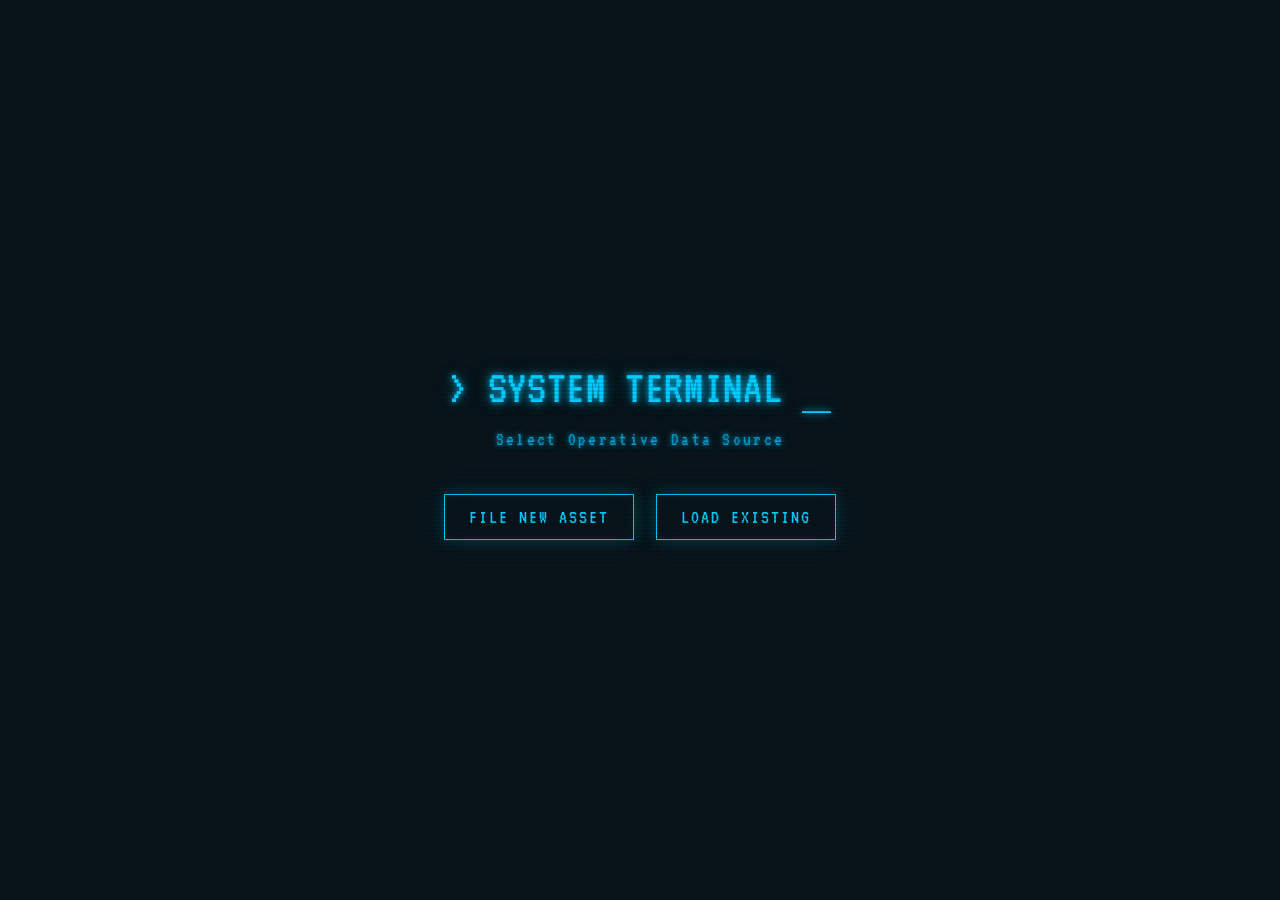
==== index.html @ bfe09cc7 "Add files via upload" ====
<!DOCTYPE html>
<html lang="en">
<head>
    <meta charset="UTF-8">
    <meta name="viewport" content="width=device-width, initial-scale=1.0">
    <title>TERMINAL // O&E Character Sheet</title>
    <link rel="stylesheet" href="styles.css">
</head>
<body>

<div id="startup-screen" class="overlay-screen">
    <h1>> SYSTEM TERMINAL <span class="cursor-blink">_</span></h1>
    <p class="header-sub mb-2">Select Operative Data Source</p>
    <div>
        <button id="btn-create" class="terminal-btn">File New Asset</button>
        <button id="btn-load" class="terminal-btn">Load Existing</button>
        <input type="file" id="file-upload" accept=".json" class="hidden">
    </div>
    <div id="dossier-log-container" class="hidden mt-3 w-100 max-w-400">
        <p class="header-sub mb-1">> DOSSIER LOG // RECENT</p>
        <div id="dossier-log-list" class="flex-col gap-0-5"></div>
    </div>
</div>

<div id="builder-screen" class="overlay-screen hidden flex-start overflow-y-auto pt-3">
    <h1>> OPERATIVE INITIALIZATION</h1>
    <div class="header-rule w-100 max-w-600 mb-2"></div>
    <form id="builder-form" class="w-100 max-w-600">
        <div class="grid-2-col">
            <div class="form-group">
                <label>Operative Name</label>
                <input type="text" id="in-name" class="terminal-input" placeholder="e.g. John" required>
            </div>
            <div class="form-group">
                <label>Player ID</label>
                <input type="text" id="in-player" class="terminal-input" placeholder="e.g. ST-09" required>
            </div>
            <div class="form-group">
                <label>Class</label>
                <select id="in-class" class="terminal-input" required></select>
            </div>
            <div class="form-group">
                <label>Subclass</label>
                <select id="in-subclass" class="terminal-input" required></select>
            </div>
            <div class="form-group">
                <label>Starting Level</label>
                <input type="number" id="in-level" class="terminal-input" value="1" min="1" required>
            </div>
            <div class="form-group">
                <label>Starting Resources</label>
                <div class="build-resources">
                    XP: <span id="build-xp-tot">10</span> &nbsp;&nbsp;|&nbsp;&nbsp; AP: <span id="build-ap-tot">2</span>
                </div>
                <div id="build-warning" class="build-warning"></div>
            </div>
            <div class="form-group">
                <label>INT (Intelligence)</label>
                <div class="terminal-input stat-control flex-center w-100">
                    <span id="build-int" class="mr-0-5">10</span>
                    <span class="spinner-arrows">
                        <span class="arrow up" data-target="build-int" data-action="up">▲</span>
                        <span class="arrow down" data-target="build-int" data-action="down">▼</span>
                    </span>
                </div>
            </div>
            <div class="form-group">
                <label>CON (Constitution)</label>
                <div class="terminal-input stat-control flex-center w-100">
                    <span id="build-con" class="mr-0-5">10</span>
                    <span class="spinner-arrows">
                        <span class="arrow up" data-target="build-con" data-action="up">▲</span>
                        <span class="arrow down" data-target="build-con" data-action="down">▼</span>
                    </span>
                </div>
            </div>
            <div class="form-group">
                <label>WILL (Willpower)</label>
                <div class="terminal-input stat-control flex-center w-100">
                    <span id="build-will" class="mr-0-5">10</span>
                    <span class="spinner-arrows">
                        <span class="arrow up" data-target="build-will" data-action="up">▲</span>
                        <span class="arrow down" data-target="build-will" data-action="down">▼</span>
                    </span>
                </div>
            </div>
            <div class="form-group">
                <label>PER (Perception)</label>
                <div class="terminal-input stat-control flex-center w-100">
                    <span id="build-per" class="mr-0-5">10</span>
                    <span class="spinner-arrows">
                        <span class="arrow up" data-target="build-per" data-action="up">▲</span>
                        <span class="arrow down" data-target="build-per" data-action="down">▼</span>
                    </span>
                </div>
            </div>
            <div class="form-group">
                <label>STR (Strength)</label>
                <div class="terminal-input stat-control flex-center w-100">
                    <span id="build-str" class="mr-0-5">10</span>
                    <span class="spinner-arrows">
                        <span class="arrow up" data-target="build-str" data-action="up">▲</span>
                        <span class="arrow down" data-target="build-str" data-action="down">▼</span>
                    </span>
                </div>
            </div>
            <div class="form-group">
                <label>DEX (Dexterity)</label>
                <div class="terminal-input stat-control flex-center w-100">
                    <span id="build-dex" class="mr-0-5">10</span>
                    <span class="spinner-arrows">
                        <span class="arrow up" data-target="build-dex" data-action="up">▲</span>
                        <span class="arrow down" data-target="build-dex" data-action="down">▼</span>
                    </span>
                </div>
            </div>
            <div class="form-group">
                <label>HTH (Health)</label>
                <div class="terminal-input stat-control flex-center w-100">
                    <span id="build-hth" class="mr-0-5">10</span>
                    <span class="spinner-arrows">
                        <span class="arrow up" data-target="build-hth" data-action="up">▲</span>
                        <span class="arrow down" data-target="build-hth" data-action="down">▼</span>
                    </span>
                </div>
            </div>
        </div>
        <div class="flex-center gap-1 mt-1 mb-2">
            <button type="button" id="btn-builder-back" class="terminal-btn flex-1 btn-red">[ BACK ]</button>
            <button type="submit" class="terminal-btn flex-2">COMPILE & INITIALIZE</button>
        </div>
    </form>
</div>

<div id="boot-screen" class="hidden">
    <div id="boot-container"></div>
</div>

<script src="class_Anomalist.html"></script>
<script>
    document.addEventListener("DOMContentLoaded", () => {
        sessionStorage.removeItem('booted'); // clear any lingering session state
        const startupScreen = document.getElementById('startup-screen');
        const builderScreen = document.getElementById('builder-screen');
        const bootScreen = document.getElementById('boot-screen');
        const bootContainer = document.getElementById('boot-container');
        
        const inClass = document.getElementById('in-class');
        const inSubclass = document.getElementById('in-subclass');

        Object.keys(window.OEShared.classTemplates).forEach(cls => {
            inClass.add(new Option(cls, cls));
        });

        const updateSubclassOptions = window.OEShared.updateSubclassOptions;
        const autoSaveDossier = () => window.OEShared.autoSaveDossier(characterData);

        updateSubclassOptions(inClass.value, inSubclass);

        inClass.addEventListener('change', (e) => updateSubclassOptions(e.target.value, inSubclass));

        let characterData = {};

        // --- Dossier Log (Recent Files) --- //
        const loadDossierLog = () => {
            try {
                const log = JSON.parse(localStorage.getItem('dossier_log') || '[]');
                const logContainer = document.getElementById('dossier-log-container');
                const logList = document.getElementById('dossier-log-list');
                logList.innerHTML = '';
                if (log.length > 0) {
                    logContainer.classList.remove('hidden');
                    log.forEach(dossier => {
                        const btn = document.createElement('button');
                        btn.className = 'terminal-btn mini w-100';
                        btn.textContent = `LOAD: ${dossier.name || 'UNKNOWN'}`;
                        btn.onclick = () => {
                            characterData = dossier;
                            startupScreen.classList.add('hidden');
                            startBootSequence();
                        };
                        logList.appendChild(btn);
                    });
                }
            } catch (e) {}
        };
        loadDossierLog();

        // --- UI Flow Logic --- //
        document.getElementById('btn-create').addEventListener('click', () => {
            startupScreen.classList.add('hidden');
            builderScreen.classList.remove('hidden');
        });

        document.getElementById('btn-builder-back').addEventListener('click', () => {
            builderScreen.classList.add('hidden');
            startupScreen.classList.remove('hidden');
        });

        document.getElementById('btn-load').addEventListener('click', () => {
            document.getElementById('file-upload').click();
        });

        document.getElementById('file-upload').addEventListener('change', (e) => {
            const file = e.target.files[0];
            if(!file) return;
            const reader = new FileReader();
            reader.onload = (event) => {
                try {
                    characterData = JSON.parse(event.target.result);
                    startupScreen.classList.add('hidden');
                    startBootSequence();
                } catch (err) {
                    alert("ERROR: Corrupted data sequence. Invalid JSON.");
                }
            };
            reader.readAsText(file);
        });


        // Prevent Enter key from implicitly submitting, instead move to next field
        document.getElementById('builder-form').addEventListener('keydown', (e) => {
            if (e.key === 'Enter' && e.target.tagName !== 'BUTTON') {
                e.preventDefault();
                const inputs = Array.from(e.currentTarget.querySelectorAll('input'));
                const index = inputs.indexOf(e.target);
                if (index > -1 && index < inputs.length - 1) {
                    inputs[index + 1].focus();
                }
            }
        });

        // --- Builder Tally Updates & Arrow Logic --- //
        const buildLevel = document.getElementById('in-level');
        const buildXpTot = document.getElementById('build-xp-tot');
        const buildApTot = document.getElementById('build-ap-tot');

        const updateBuilderTally = (checkOnly = false) => {
            const lvl = parseInt(buildLevel.value) || 1;
            const totalXp = lvl * 10;
            const totalAp = lvl * 2;

            const int = parseInt(document.getElementById('build-int').textContent) || 10;
            const con = parseInt(document.getElementById('build-con').textContent) || 10;
            const will = parseInt(document.getElementById('build-will').textContent) || 10;
            const per = parseInt(document.getElementById('build-per').textContent) || 10;
            
            const str = parseInt(document.getElementById('build-str').textContent) || 10;
            const dex = parseInt(document.getElementById('build-dex').textContent) || 10;
            const hth = parseInt(document.getElementById('build-hth').textContent) || 10;

            let spent_xp_attrs = 0;
            
            let m_int = int - 10, m_con = con - 10, m_will = will - 10, m_per = per - 10;
            let m_pkg = 0;
            if (m_int > 0 && m_con > 0 && m_will > 0 && m_per > 0) m_pkg = Math.min(m_int, m_con, m_will, m_per);
            else if (m_int < 0 && m_con < 0 && m_will < 0 && m_per < 0) m_pkg = Math.max(m_int, m_con, m_will, m_per);
            
            spent_xp_attrs += m_pkg * 35;
            spent_xp_attrs += (m_int - m_pkg) * 15;
            spent_xp_attrs += (m_con - m_pkg) * 10;
            spent_xp_attrs += (m_will - m_pkg) * 10;
            spent_xp_attrs += (m_per - m_pkg) * 10;
            
            let p_str = str - 10, p_dex = dex - 10, p_hth = hth - 10;
            let p_pkg = 0;
            if (p_str > 0 && p_dex > 0 && p_hth > 0) p_pkg = Math.min(p_str, p_dex, p_hth);
            else if (p_str < 0 && p_dex < 0 && p_hth < 0) p_pkg = Math.max(p_str, p_dex, p_hth);
            
            spent_xp_attrs += p_pkg * 36;
            spent_xp_attrs += (p_str - p_pkg) * 15;
            spent_xp_attrs += (p_dex - p_pkg) * 15;
            spent_xp_attrs += (p_hth - p_pkg) * 10;

            const remXp = totalXp - spent_xp_attrs;
            if (checkOnly && remXp < 0) return false;

            buildXpTot.textContent = remXp;
            buildApTot.textContent = totalAp;
            return true;
        };

        buildLevel.addEventListener('input', () => updateBuilderTally(false));

        document.getElementById('builder-form').addEventListener('click', (e) => {
            if (e.target.classList.contains('arrow')) {
                const targetId = e.target.getAttribute('data-target');
                const action = e.target.getAttribute('data-action');
                if (targetId) {
                    const el = document.getElementById(targetId);
                    const warningEl = document.getElementById('build-warning');
                    let val = parseInt(el.textContent) || 10;
                    let newVal = val;

                    const showWarning = (msg) => {
                        el.style.color = 'var(--c-red)';
                        el.style.textShadow = '0 0 5px rgba(var(--c-red-rgb), .6)';
                        warningEl.textContent = msg;
                        warningEl.style.display = 'block';
                        
                        if (el.warningTimeout) clearTimeout(el.warningTimeout);
                        el.warningTimeout = setTimeout(() => {
                            el.style.color = '';
                            el.style.textShadow = '';
                            warningEl.style.display = 'none';
                        }, 1500);
                    };

                    if (action === 'up') {
                        if (val < 13) newVal++;
                        else {
                            showWarning("SYSTEM ALERT: Maximum starting value is 13.");
                            return;
                        }
                    } else if (action === 'down') {
                        if (val > 7) newVal--;
                        else {
                            showWarning("SYSTEM ALERT: Minimum starting value is 7.");
                            return;
                        }
                    }
                    
                    if (newVal !== val) {
                        el.textContent = newVal;
                        if (!updateBuilderTally(true)) {
                            el.textContent = val; // Revert visually if there is not enough XP
                            showWarning("SYSTEM ALERT: Insufficient Starting XP.");
                        } else {
                            warningEl.style.display = 'none';
                        }
                    }
                }
            }
        });

        document.getElementById('builder-form').addEventListener('submit', (e) => {
            e.preventDefault();

            const initWill = parseInt(document.getElementById('build-will').textContent) || 10;
            const initConnection = Math.floor(initWill / 4);
            const initAmps = initConnection * initWill;

            characterData = {
                name: document.getElementById('in-name').value,
                player: document.getElementById('in-player').value,
                class: document.getElementById('in-class').value,
                subclass: document.getElementById('in-subclass').value,
                connection: initConnection,
                amps: initAmps,
                current_amps: initAmps,
                level: document.getElementById('in-level').value,
                gift_xp: "0",
                gift_ap: "0",
                int: document.getElementById('build-int').textContent,
                con: document.getElementById('build-con').textContent,
                will: document.getElementById('build-will').textContent,
                per: document.getElementById('build-per').textContent,
                str: document.getElementById('build-str').textContent,
                dex: document.getElementById('build-dex').textContent,
                hth: document.getElementById('build-hth').textContent,
                adv: [],
                dis: [],
                skills: [],
                spells: [],
                inventory: [],
                equipped: [],
                fatigue: "Winded",
                composure: "Stable"
            };
            builderScreen.classList.add('hidden');
            startBootSequence();
        });

        // --- Animation Logic --- //
        function startBootSequence() {
            autoSaveDossier();
            sessionStorage.setItem('booted', 'true');
            bootScreen.classList.remove('hidden');
            bootContainer.innerHTML = ''; 
            
            const lines = [
                "INITIATING BIOS v2.4.1...",
                "MEMORY CHECK: 64000K OK",
                "LOADING KERNEL MODULES........ DONE",
                "ESTABLISHING SECURE UPLINK TO EXCLUSION ZONE...",
                "UPLINK ESTABLISHED. PING: 14ms",
                `AUTHENTICATING PLAYER ID: [${characterData.player || 'UNKNOWN'}]...`,
                "ACCESS GRANTED.",
                `QUERYING REGISTRY FOR OPERATIVE: [${characterData.name ? characterData.name.toUpperCase() : 'SUBJECT'}]...`,
                "MATCH FOUND. CROSS-REFERENCING ARCHIVES...",
                `> CLASS: ${characterData.class ? characterData.class.toUpperCase() : 'UNKNOWN'}`,
                `> SUBCLASS: ${characterData.subclass ? characterData.subclass.toUpperCase() : 'UNKNOWN'}`,
                `> LEVEL: ${characterData.level || 1}`,
                "DECRYPTING BIO-METRICS AND LOADING BASE CHARACTERISTICS...",
                "RENDERING INTERFACE..."
            ];
        
            let currentLine = 0;
            let cursorLine = document.createElement('div');
            cursorLine.className = 'boot-line';
            cursorLine.innerHTML = '> <span class="boot-cursor-block"></span>';
            bootContainer.appendChild(cursorLine);

            const printLine = () => {
                if (currentLine < lines.length) {
                    bootContainer.removeChild(cursorLine);
                    
                    const newLog = document.createElement('div');
                    newLog.className = 'boot-line';
                    newLog.textContent = '> ' + lines[currentLine];
                    bootContainer.appendChild(newLog);
                    bootContainer.appendChild(cursorLine);
                    
                    currentLine++;
                    setTimeout(printLine, Math.random() * 200 + 100);
                } else {
                    setTimeout(() => {
                        bootScreen.classList.add('fade-out-boot');
                        setTimeout(() => {
                            window.location.href = 'live_metrics.html';
                        }, 500);
                    }, 800);
                }
            };
            
            setTimeout(printLine, 400); // Initial pause before first print
        }
    });
</script>
</body>
</html>
---- styles.css ----
@import url('https://fonts.googleapis.com/css2?family=VT323&display=swap');

:root {
    --c-primary-rgb: 0, 204, 255;
    --c-amber-rgb: 255, 176, 0;
    --c-red-rgb: 255, 51, 51;
    --c-blue-rgb: 51, 136, 255;
    
    --c-bg: #08141a;
    --c-bg-card: #0e1d24;
    --c-text: #0cf;
    --c-text-dim: #09c;
    --c-green: #0cf;
    --c-amber: #ffb000;
    --c-red: #f33;
    --c-blue: #3388ff;
    
    --c-border: rgba(var(--c-primary-rgb), .4);
    --c-border-bright: rgba(var(--c-primary-rgb), .7);
    
    --font-crt: "VT323", "Courier New", monospace;
    
    --phosphor: 0 0 5px rgba(var(--c-primary-rgb), .7), 0 0 12px rgba(var(--c-primary-rgb), .25);
    --glow: 0 0 5px rgba(var(--c-primary-rgb), .8), 0 0 15px rgba(var(--c-primary-rgb), .35), 0 0 30px rgba(var(--c-primary-rgb), .1);
    --glow-strong: 0 0 6px rgba(var(--c-primary-rgb), .9), 0 0 15px rgba(var(--c-primary-rgb), .4), 0 0 30px rgba(var(--c-primary-rgb), .15);
    --glow-box: 0 0 15px rgba(var(--c-primary-rgb), .2), 0 0 30px rgba(var(--c-primary-rgb), .08), inset 0 0 15px rgba(var(--c-primary-rgb), .04);
}

/* Scanline Overlay Effect */
body::before {
    content: "";
    position: fixed;
    inset: 0;
    z-index: 9999;
    pointer-events: none;
    mix-blend-mode: multiply;
    background: repeating-linear-gradient(
        rgba(0, 0, 0, 0) 0px, 
        rgba(0, 0, 0, 0) 2px, 
        rgba(0, 0, 0, 0.1) 2px, 
        rgba(0, 0, 0, 0.1) 4px
    );
    background-size: 100% 4px;
}

/* Screen Flicker Simulation */
@keyframes crt-flicker { 
    0%, 42%, 44%, 90%, 92%, 100% { opacity: 1; }
    43% { opacity: 0.97; }
    91% { opacity: 0.98; }
}

* {
    box-sizing: border-box;
    margin: 0;
    padding: 0;
}

body {
    font-family: var(--font-crt);
    background: var(--c-bg);
    color: var(--c-text);
    text-shadow: var(--phosphor);
    letter-spacing: 0.04em;
    line-height: 1.4;
    padding: 2rem var(--sp-md);
    animation: crt-flicker 4s ease infinite;
}

.container {
    max-width: 1000px;
    margin: 0 auto;
    padding: 0 1rem;
}

/* Header Layout */
header {
    margin-bottom: 2rem;
    position: relative;
}

h1 {
    font-size: clamp(2rem, 5vw, 3rem);
    color: var(--c-green);
    text-shadow: var(--glow-strong);
    font-weight: 400;
}

.header-sub {
    color: var(--c-text-dim);
    letter-spacing: 0.12em;
    margin-top: 0.25rem;
    font-size: 1.2rem;
}

.header-rule {
    margin-top: 1rem;
    background: linear-gradient(90deg, var(--c-border-bright) 0%, var(--c-border) 60%, transparent 100%);
    height: 2px;
    box-shadow: 0 0 10px rgba(var(--c-primary-rgb), .2);
}

.char-meta-grid {
    display: grid;
    grid-template-columns: repeat(auto-fit, minmax(180px, 1fr));
    gap: 1rem;
    margin-top: 1rem;
    color: var(--c-text-dim);
    font-size: 1.2rem;
}

.meta-item span {
    color: var(--c-text);
    text-shadow: var(--phosphor);
}

/* Modular Panels */
.panel {
    border: 2px solid var(--c-border-bright);
    background: var(--c-bg-card);
    box-shadow: var(--glow-box);
    position: relative;
    margin-bottom: 2rem;
    padding: 1.5rem 1rem 1rem 1rem;
}

.panel-legend {
    position: absolute;
    top: 0;
    left: 1rem;
    background: var(--c-bg-card);
    padding: 0 0.5rem;
    transform: translateY(-50%);
}

.legend-text {
    text-transform: uppercase;
    letter-spacing: 0.1em;
    color: var(--c-green);
    font-size: 1.2rem;
    text-shadow: var(--glow);
}

/* Grids & Layouts */
.grid-2-col {
    display: grid;
    grid-template-columns: 1fr 1fr;
    gap: 1.5rem;
}

.grid-attributes {
    display: grid;
    grid-template-columns: repeat(auto-fit, minmax(180px, 1fr));
    gap: 1rem;
}

.grid-3-col {
display: grid;
grid-template-columns: repeat(auto-fit, minmax(220px, 1fr));
gap: 1.5rem;
}

@media (max-width: 768px) {
    .grid-2-col {
        grid-template-columns: 1fr;
    }
}

/* Terminal Line Items */
.readout-line {
    display: flex;
    align-items: center;
    font-size: 1.25rem;
    line-height: 1.6;
    white-space: nowrap;
    margin-bottom: 0.25rem;
}

.line-key {
    color: var(--c-green);
    flex-shrink: 0;
}

.line-dots {
    color: var(--c-border);
    margin: 0 0.5rem;
    flex: 1 1 0%;
    overflow: hidden;
    font-size: 1.1rem;
}

.line-value {
    color: var(--c-text);
    flex-shrink: 0;
    margin-left: auto;
    font-weight: bold;
}

.line-value.amber {
    color: var(--c-amber);
    text-shadow: 0 0 5px rgba(var(--c-amber-rgb), .6);
}

.c-amber {
    color: var(--c-amber);
    text-shadow: 0 0 5px rgba(var(--c-amber-rgb), .6);
}

.c-blue {
    color: var(--c-blue);
    text-shadow: 0 0 5px rgba(var(--c-blue-rgb), .6);
}

/* Field Conditions Layout Tightening */
.field-conditions-panel .line-dots {
    flex: 0 1 auto;
    min-width: 1rem;
    margin: 0 0.5rem;
}
.field-conditions-panel .line-value {
    margin-left: 0;
}

.c-red {
    color: var(--c-red) !important;
    text-shadow: 0 0 5px rgba(var(--c-red-rgb), .6) !important;
}

/* Secondary Lists Layout */
.bullet-list {
    list-style: none;
}

.bullet-list li {
    font-size: 1.2rem;
    position: relative;
    padding-left: 1.2rem;
    margin-bottom: 0.4rem;
    cursor: pointer;
}

.bullet-list li::before {
    content: ">";
    position: absolute;
    left: 0;
    color: var(--c-amber);
    text-shadow: 0 0 5px rgba(var(--c-amber-rgb), .6);
}

.cost-tag {
    color: var(--c-amber);
    font-size: 1rem;
    margin-left: 0.5rem;
}

.item-note {
    display: none;
    font-size: 1rem;
    color: var(--c-text-dim);
    margin-top: 0.25rem;
    padding-left: 0.5rem;
    border-left: 2px solid var(--c-border);
    white-space: pre-wrap;
}

.bullet-list li:hover .item-note,
.bullet-list li:active .item-note {
    display: block;
}

.add-entry-form {
    display: flex;
    gap: 0.5rem;
    margin-top: 1rem;
    align-items: center;
}

.terminal-input.mini {
    font-size: 1rem;
    padding: 0.25rem;
    text-align: left;
}

.terminal-btn.mini {
    padding: 0.25rem 0.5rem;
    font-size: 1rem;
    margin: 0;
    white-space: nowrap;
}

/* Stat Spinners */
.stat-control {
    display: inline-flex;
    align-items: center;
    gap: 0.5rem;
}

.spinner-arrows {
    display: inline-flex;
    flex-direction: column;
    font-size: 0.6rem;
    cursor: pointer;
    line-height: 1;
    gap: 0.1rem;
}

.spinner-arrows .arrow {
    color: var(--c-border-bright);
    transition: color 0.2s, text-shadow 0.2s;
    user-select: none;
}

.spinner-arrows .arrow:hover {
    color: var(--c-green);
    text-shadow: var(--glow);
}

.spinner-arrows .arrow:active {
    transform: scale(0.9);
}

/* Blinking Cursor Modifier */
.cursor-blink {
    font-family: monospace;
    animation: blink 0.6s linear infinite;
}

@keyframes blink {
    0%, 49.9% { opacity: 1; }
    50%, 100% { opacity: 0; }
}

@media print {
    body {
        animation: none !important;
        background: none !important;
        color: #000 !important;
        text-shadow: none !important;
        padding: 0 !important;
    }
    body::before {
        display: none !important;
    }
    .panel {
        border-color: #000 !important;
        background: transparent !important;
        box-shadow: none !important;
        page-break-inside: avoid;
    }
    .line-key, .legend-text, h1, .header-sub, .meta-item span, .line-value, .line-dots, .cost-tag, .bullet-list li, .item-note {
        color: #000 !important;
        text-shadow: none !important;
    }
    .line-dots { color: #888 !important; }
    .header-rule { background: #000 !important; box-shadow: none !important; height: 1px !important; }
    .terminal-btn, .spinner-arrows, .add-entry-form, #dossier-log-container, #startup-screen, #builder-screen, #boot-screen, #pdf-export-screen, .del-equip, .del-inv, .del-spell {
        display: none !important;
    }
    #main-sheet { max-width: 100%; }
    [contenteditable="true"] { border-bottom: 1px dashed #000 !important; }
    select {
        appearance: none; -webkit-appearance: none; -moz-appearance: none;
        border: none !important; color: #000 !important;
    }
    .item-note { display: block !important; border-left-color: #000 !important; }
    #btn-toggle-equip, #btn-toggle-inv, #btn-toggle-tut, #btn-toggle-ref, #tutorial-panel, #reference-panel {
        display: none !important;
    }
}

[contenteditable="true"] {
    border-bottom: 1px dashed var(--c-border);
    outline: none;
    min-width: 1.5rem;
    display: inline-block;
    transition: all 0.2s;
}
[contenteditable="true"]:focus {
    border-bottom-color: var(--c-amber);
    color: var(--c-amber);
    text-shadow: 0 0 5px rgba(var(--c-amber-rgb), .6);
}

select option {
    background-color: var(--c-bg);
    color: var(--c-text);
}

/* App Screens & Forms */
.hidden { display: none !important; }

.overlay-screen {
    position: fixed;
    inset: 0;
    background: var(--c-bg);
    z-index: 9998;
    display: flex;
    justify-content: center;
    align-items: center;
    flex-direction: column;
    padding: 2rem;
    text-align: center;
}

.terminal-btn {
    background: transparent;
    color: var(--c-green);
    border: 1px solid var(--c-green);
    padding: 0.75rem 1.5rem;
    font-family: inherit;
    font-size: 1.25rem;
    cursor: pointer;
    text-transform: uppercase;
    box-shadow: var(--glow-box);
    transition: all 0.2s;
    margin: 0.5rem;
    letter-spacing: 0.1em;
}

.terminal-btn.active,
.terminal-btn:hover {
    background: var(--c-green);
    color: var(--c-bg);
    box-shadow: var(--glow-strong);
}

.terminal-input {
    background: transparent;
    color: var(--c-text);
    border: none;
    border-bottom: 2px solid var(--c-border);
    font-family: inherit;
    font-size: 1.25rem;
    padding: 0.5rem;
    width: 100%;
    text-align: center;
}

.terminal-input:focus {
    outline: none;
    border-bottom-color: var(--c-amber);
    color: var(--c-amber);
}

.form-group {
    margin-bottom: 1.5rem;
    text-align: left;
}

.form-group label {
    display: block;
    color: var(--c-text-dim);
    margin-bottom: 0.5rem;
    font-size: 1.1rem;
    text-transform: uppercase;
}

/* Boot Sequence Overrides */
#boot-screen {
    position: fixed;
    inset: 0;
    background: var(--c-bg);
    z-index: 9998;
    display: flex;
    justify-content: center;
}

#boot-container {
    width: 100%;
    max-width: 1000px;
    padding: 2rem 1rem;
    display: flex;
    flex-direction: column;
    align-items: flex-start;
}

.boot-line {
    font-size: 1.25rem;
    line-height: 1.6;
    margin-bottom: 0.25rem;
}

.boot-cursor-block {
    display: inline-block;
    width: 0.6em;
    height: 1.1em;
    background-color: var(--c-green);
    animation: blink 0.6s linear infinite;
    vertical-align: text-bottom;
    margin-left: 0.2rem;
    box-shadow: var(--phosphor);
}

.fade-out-boot {
    animation: fadeOutBoot 0.5s ease-out forwards;
}

@keyframes fadeOutBoot {
    to {
        opacity: 0;
        visibility: hidden;
    }
}

/* Utility & Extracted Inline Styles */
.mb-2 { margin-bottom: 2rem; }
.mb-1 { margin-bottom: 1rem; }
.mb-1-5 { margin-bottom: 1.5rem; }
.mb-0-5 { margin-bottom: 0.5rem; }
.mb-0-25 { margin-bottom: 0.25rem; }
.mt-3 { margin-top: 3rem; }
.mt-2 { margin-top: 2rem; }
.mt-1-5 { margin-top: 1.5rem; }
.mt-1 { margin-top: 1rem; }
.mt-0-75 { margin-top: 0.75rem; }
.mt-0-5 { margin-top: 0.5rem; }

.w-100 { width: 100%; }
.max-w-400 { max-width: 400px; }
.max-w-600 { max-width: 600px; }
.max-w-250 { max-width: 250px; }

.flex-col { display: flex; flex-direction: column; }
.gap-0-5 { gap: 0.5rem; }
.gap-1 { gap: 1rem; }

.flex-start { justify-content: flex-start; }
.overflow-y-auto { overflow-y: auto; }
.pt-3 { padding-top: 3rem; }

.build-resources {
    font-size: 1.25rem; padding: 0.5rem; color: var(--c-amber);
    text-shadow: 0 0 5px rgba(var(--c-amber-rgb), .6); text-align: center;
    border-bottom: 2px solid transparent;
}

.build-warning {
    display: none; color: var(--c-red);
    text-shadow: 0 0 5px rgba(var(--c-red-rgb), .6); text-align: center;
    margin-top: 0.5rem; font-size: 1rem;
}

.flex-center { display: flex; justify-content: center; }
.mr-0-5 { margin-right: 0.5rem; }
.flex-1 { flex: 1; }
.flex-2 { flex: 2; }
.flex-3 { flex: 3; }
.flex-0-5 { flex: 0.5; }
.flex-wrap { flex-wrap: wrap; }

.btn-red { border-color: var(--c-red); color: var(--c-red); }
.bg-transparent { background: transparent; }
.c-text-primary { color: var(--c-text); }

.inline-select {
    width: auto; background: transparent; color: var(--c-text); border: none;
    border-bottom: 1px dashed var(--c-border); cursor: pointer; font-weight: bold;
    padding: 0; outline: none;
}
.inline-select.right { text-align: right; }

.font-size-1 { font-size: 1rem; }
.c-text-dim { color: var(--c-text-dim); }
.pointer { cursor: pointer; }
.condition-note { font-size: 0.9rem; color: var(--c-text-dim); text-align: right; line-height: 1.2; }

.form-wrap { align-items: flex-end; flex-wrap: wrap; }
.form-col { display: flex; flex-direction: column; text-align: left; }
.min-w-120 { min-width: 120px; }
.min-w-100 { min-width: 100px; }
.min-w-80 { min-width: 80px; }
.min-w-60 { min-width: 60px; }
.min-w-150 { min-width: 150px; }

.form-col-label { font-size: 0.8rem; color: var(--c-text-dim); margin-bottom: 0.2rem; }

.d-block { display: block; }
.d-none { display: none; }
.c-green { color: var(--c-green); }
.bg-bg { background: var(--c-bg); }
.d-inline-block { display: inline-block; }
.print-blank-line { width: 150px; border-bottom: 1px solid #000; }
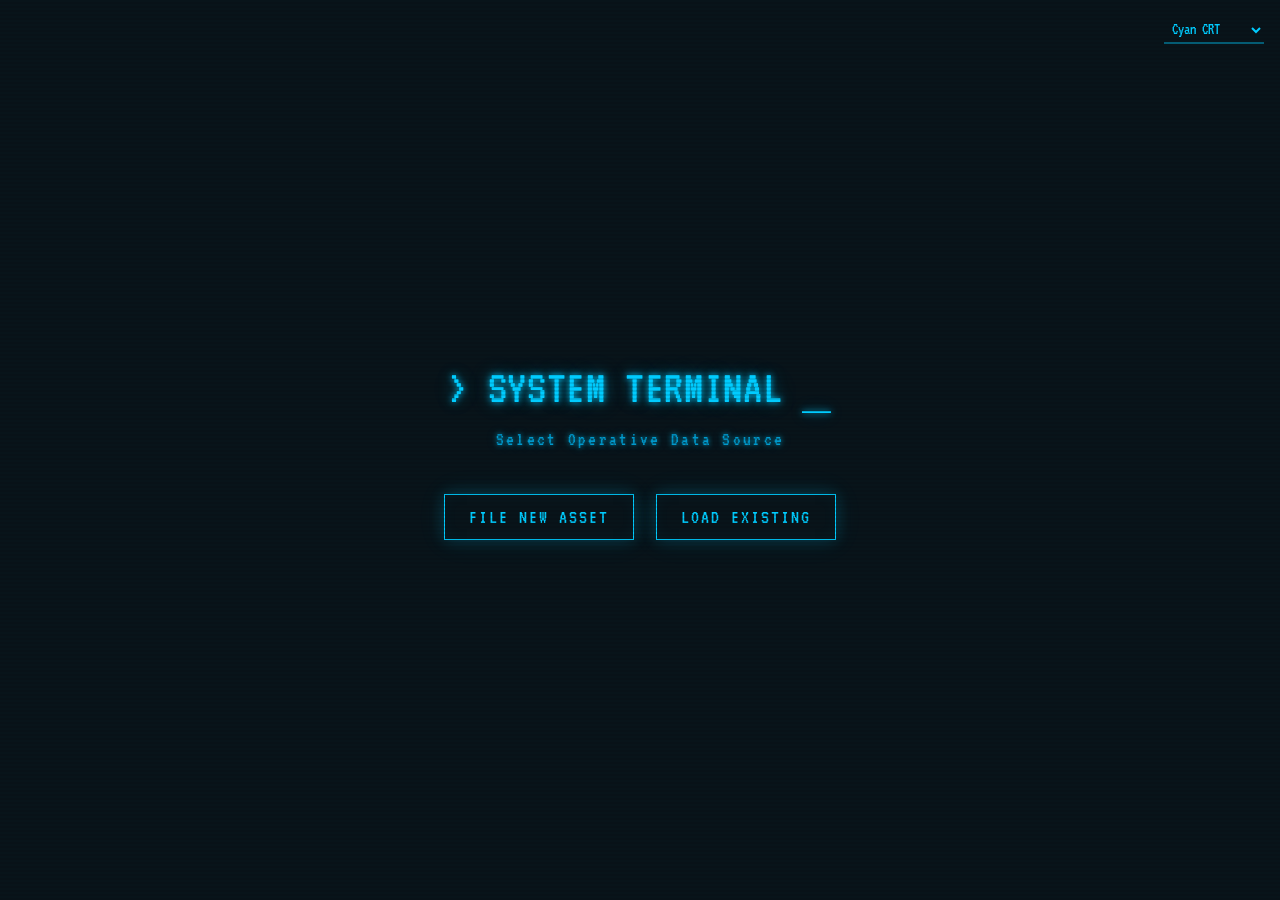
==== commit dfbd22f6: "Add files via upload" ====
--- a/index.html
+++ b/index.html
@@ -7,6 +7,15 @@
     <link rel="stylesheet" href="styles.css">
 </head>
 <body>
+
+<div id="theme-selector-container" style="position: absolute; top: 1rem; right: 1rem; z-index: 10000;">
+    <select id="sel-theme" class="terminal-input mini bg-transparent c-text-primary">
+        <option value="default" class="bg-bg">Cyan CRT</option>
+        <option value="amber" class="bg-bg">Amber CRT</option>
+        <option value="matrix" class="bg-bg">Green CRT</option>
+        <option value="notebook" class="bg-bg">WW2 Notebook</option>
+    </select>
+</div>
 
 <div id="startup-screen" class="overlay-screen">
     <h1>> SYSTEM TERMINAL <span class="cursor-blink">_</span></h1>
@@ -148,14 +157,21 @@
         const inClass = document.getElementById('in-class');
         const inSubclass = document.getElementById('in-subclass');
 
-        Object.keys(window.OEShared.classTemplates).forEach(cls => {
-            inClass.add(new Option(cls, cls));
-        });
+        try {
+            if (window.OEShared && window.OEShared.initTheme) window.OEShared.initTheme();
+            
+            if (window.OEShared && window.OEShared.classTemplates) {
+                Object.keys(window.OEShared.classTemplates).forEach(cls => {
+                    inClass.add(new Option(cls, cls));
+                });
+                window.OEShared.updateSubclassOptions(inClass.value, inSubclass);
+            }
+        } catch (e) {
+            console.error("Core library initialization error:", e);
+        }
 
         const updateSubclassOptions = window.OEShared.updateSubclassOptions;
         const autoSaveDossier = () => window.OEShared.autoSaveDossier(characterData);
-
-        updateSubclassOptions(inClass.value, inSubclass);
 
         inClass.addEventListener('change', (e) => updateSubclassOptions(e.target.value, inSubclass));
 
@@ -374,6 +390,7 @@
         // --- Animation Logic --- //
         function startBootSequence() {
             autoSaveDossier();
+            document.getElementById('theme-selector-container').classList.add('hidden');
             sessionStorage.setItem('booted', 'true');
             bootScreen.classList.remove('hidden');
             bootContainer.innerHTML = ''; 
@@ -395,35 +412,66 @@
                 "RENDERING INTERFACE..."
             ];
         
-            let currentLine = 0;
-            let cursorLine = document.createElement('div');
-            cursorLine.className = 'boot-line';
-            cursorLine.innerHTML = '> <span class="boot-cursor-block"></span>';
-            bootContainer.appendChild(cursorLine);
-
-            const printLine = () => {
-                if (currentLine < lines.length) {
-                    bootContainer.removeChild(cursorLine);
-                    
+            const isNotebook = document.documentElement.getAttribute('data-theme') === 'notebook';
+
+            if (isNotebook) {
+                lines.forEach(line => {
                     const newLog = document.createElement('div');
                     newLog.className = 'boot-line';
-                    newLog.textContent = '> ' + lines[currentLine];
+                    newLog.textContent = '> ' + line;
                     bootContainer.appendChild(newLog);
-                    bootContainer.appendChild(cursorLine);
-                    
-                    currentLine++;
-                    setTimeout(printLine, Math.random() * 200 + 100);
-                } else {
-                    setTimeout(() => {
-                        bootScreen.classList.add('fade-out-boot');
+                });
+
+                let currentLine = 0;
+                const bootLines = bootContainer.querySelectorAll('.boot-line');
+                
+                const redactLine = () => {
+                    if (currentLine < bootLines.length) {
+                        bootLines[currentLine].innerHTML = '> <span class="redacted">' + lines[currentLine] + '</span>';
+                        currentLine++;
+                        setTimeout(redactLine, Math.random() * 200 + 100);
+                    } else {
                         setTimeout(() => {
-                            window.location.href = 'live_metrics.html';
-                        }, 500);
-                    }, 800);
-                }
-            };
-            
-            setTimeout(printLine, 400); // Initial pause before first print
+                            bootScreen.classList.add('fade-out-boot');
+                            setTimeout(() => {
+                                window.location.href = 'live_metrics.html';
+                            }, 500);
+                        }, 800);
+                    }
+                };
+                
+                setTimeout(redactLine, 400);
+            } else {
+                let currentLine = 0;
+                let cursorLine = document.createElement('div');
+                cursorLine.className = 'boot-line';
+                cursorLine.innerHTML = '> <span class="boot-cursor-block"></span>';
+                bootContainer.appendChild(cursorLine);
+
+                const printLine = () => {
+                    if (currentLine < lines.length) {
+                        bootContainer.removeChild(cursorLine);
+                        
+                        const newLog = document.createElement('div');
+                        newLog.className = 'boot-line';
+                        newLog.textContent = '> ' + lines[currentLine];
+                        bootContainer.appendChild(newLog);
+                        bootContainer.appendChild(cursorLine);
+                        
+                        currentLine++;
+                        setTimeout(printLine, Math.random() * 200 + 100);
+                    } else {
+                        setTimeout(() => {
+                            bootScreen.classList.add('fade-out-boot');
+                            setTimeout(() => {
+                                window.location.href = 'live_metrics.html';
+                            }, 500);
+                        }, 800);
+                    }
+                };
+                
+                setTimeout(printLine, 400); // Initial pause before first print
+            }
         }
     });
 </script>
--- a/styles.css
+++ b/styles.css
@@ -26,6 +26,166 @@
     --glow-box: 0 0 15px rgba(var(--c-primary-rgb), .2), 0 0 30px rgba(var(--c-primary-rgb), .08), inset 0 0 15px rgba(var(--c-primary-rgb), .04);
 }
 
+/* Themes */
+html[data-theme="amber"] {
+    --c-primary-rgb: 255, 176, 0;
+    --c-bg: #1a1408;
+    --c-bg-card: #241d0e;
+    --c-text: #ffcc00;
+    --c-text-dim: #cc9900;
+    --c-green: #ffcc00;
+    --c-border: rgba(var(--c-primary-rgb), .4);
+    --c-border-bright: rgba(var(--c-primary-rgb), .7);
+}
+
+html[data-theme="matrix"] {
+    --c-primary-rgb: 0, 255, 51;
+    --c-bg: #051405;
+    --c-bg-card: #0a1d0a;
+    --c-text: #33ff33;
+    --c-text-dim: #00cc00;
+    --c-green: #33ff33;
+    --c-border: rgba(var(--c-primary-rgb), .4);
+    --c-border-bright: rgba(var(--c-primary-rgb), .7);
+}
+
+/* WW2 Notebook Theme */
+html[data-theme="notebook"] {
+    --c-primary-rgb: 100, 100, 100;
+    --c-amber-rgb: 150, 50, 50;
+    --c-red-rgb: 200, 0, 0;
+    --c-blue-rgb: 0, 0, 150;
+    
+    --c-bg: #e6dfcc;
+    --c-bg-card: transparent;
+    --c-text: #2b2b2b;
+    --c-text-dim: #5c5c5c;
+    --c-green: #2b2b2b;
+    --c-amber: #8c2a2a;
+    --c-red: #c00;
+    --c-blue: #000088;
+    
+    --c-border: #888;
+    --c-border-bright: #333;
+    
+    --font-crt: "Courier New", Courier, monospace;
+    
+    --phosphor: none;
+    --glow: none;
+    --glow-strong: none;
+    --glow-box: none;
+}
+
+html[data-theme="notebook"] body::before {
+    display: none;
+}
+
+html[data-theme="notebook"] body {
+    animation: none;
+    background-color: #f0eadd;
+    color: #2b2b2b;
+    text-shadow: none;
+    letter-spacing: 0;
+}
+
+html[data-theme="notebook"] .panel {
+    border: 1px solid #666;
+    box-shadow: 2px 2px 5px rgba(0,0,0,0.1);
+    background: rgba(250, 247, 240, 0.9);
+}
+
+html[data-theme="notebook"] header h1,
+html[data-theme="notebook"] .header-sub {
+    font-family: 'Times New Roman', Times, serif;
+    font-weight: bold;
+    text-shadow: none;
+}
+
+html[data-theme="notebook"] .header-rule {
+    background: #333;
+    box-shadow: none;
+    height: 1px;
+}
+
+html[data-theme="notebook"] .panel-legend {
+    background: #faf7f0;
+    color: #2b2b2b;
+    border: 1px solid #666;
+}
+
+html[data-theme="notebook"] .legend-text {
+    color: #2b2b2b;
+    font-weight: bold;
+    text-shadow: none;
+}
+
+html[data-theme="notebook"] .terminal-input, 
+html[data-theme="notebook"] .terminal-btn,
+html[data-theme="notebook"] [contenteditable="true"] {
+    border-color: #666;
+    color: #2b2b2b;
+    box-shadow: none;
+    background: transparent;
+    text-shadow: none;
+}
+
+html[data-theme="notebook"] .terminal-btn:hover,
+html[data-theme="notebook"] .terminal-btn.active {
+    background: #2b2b2b;
+    color: #faf7f0;
+}
+
+html[data-theme="notebook"] select option,
+html[data-theme="notebook"] .bg-bg {
+    background-color: #faf7f0 !important;
+    color: #2b2b2b !important;
+}
+
+html[data-theme="notebook"] .cursor-blink,
+html[data-theme="notebook"] .boot-cursor-block {
+    display: none;
+}
+
+html[data-theme="notebook"] .spinner-arrows .arrow:hover {
+    color: #c00;
+    text-shadow: none;
+}
+
+html[data-theme="notebook"] .line-dots {
+    color: #888;
+}
+
+html[data-theme="notebook"] .overlay-screen {
+    background: #f0eadd;
+}
+
+html[data-theme="notebook"] [contenteditable="true"]:focus {
+    border-bottom-color: #c00;
+    color: #c00;
+    text-shadow: none;
+}
+
+html[data-theme="notebook"] .readout-line,
+html[data-theme="notebook"] .char-meta-grid {
+    font-size: 0.95rem;
+}
+
+html[data-theme="notebook"] select,
+html[data-theme="notebook"] .terminal-input,
+html[data-theme="notebook"] [contenteditable="true"],
+html[data-theme="notebook"] #quick-ref-gear .font-size-1 {
+    font-size: 0.85rem;
+}
+
+html[data-theme="notebook"] .terminal-input,
+html[data-theme="notebook"] [contenteditable="true"] {
+    text-align: left;
+}
+
+html[data-theme="notebook"] .terminal-input.right {
+    text-align: right;
+}
+
 /* Scanline Overlay Effect */
 body::before {
     content: "";
@@ -63,7 +223,7 @@
     text-shadow: var(--phosphor);
     letter-spacing: 0.04em;
     line-height: 1.4;
-    padding: 2rem var(--sp-md);
+    padding: 2rem 1rem;
     animation: crt-flicker 4s ease infinite;
 }
 
@@ -480,6 +640,11 @@
     margin-bottom: 0.25rem;
 }
 
+.redacted {
+    background-color: var(--c-text);
+    color: var(--c-text);
+}
+
 .boot-cursor-block {
     display: inline-block;
     width: 0.6em;
@@ -542,6 +707,7 @@
 
 .flex-center { display: flex; justify-content: center; }
 .mr-0-5 { margin-right: 0.5rem; }
+.ml-0-5 { margin-left: 0.5rem; }
 .flex-1 { flex: 1; }
 .flex-2 { flex: 2; }
 .flex-3 { flex: 3; }
@@ -560,12 +726,14 @@
 .inline-select.right { text-align: right; }
 
 .font-size-1 { font-size: 1rem; }
+.font-size-0-8 { font-size: 0.8rem; }
 .c-text-dim { color: var(--c-text-dim); }
 .pointer { cursor: pointer; }
 .condition-note { font-size: 0.9rem; color: var(--c-text-dim); text-align: right; line-height: 1.2; }
 
 .form-wrap { align-items: flex-end; flex-wrap: wrap; }
 .form-col { display: flex; flex-direction: column; text-align: left; }
+.align-start { align-items: flex-start; }
 .min-w-120 { min-width: 120px; }
 .min-w-100 { min-width: 100px; }
 .min-w-80 { min-width: 80px; }
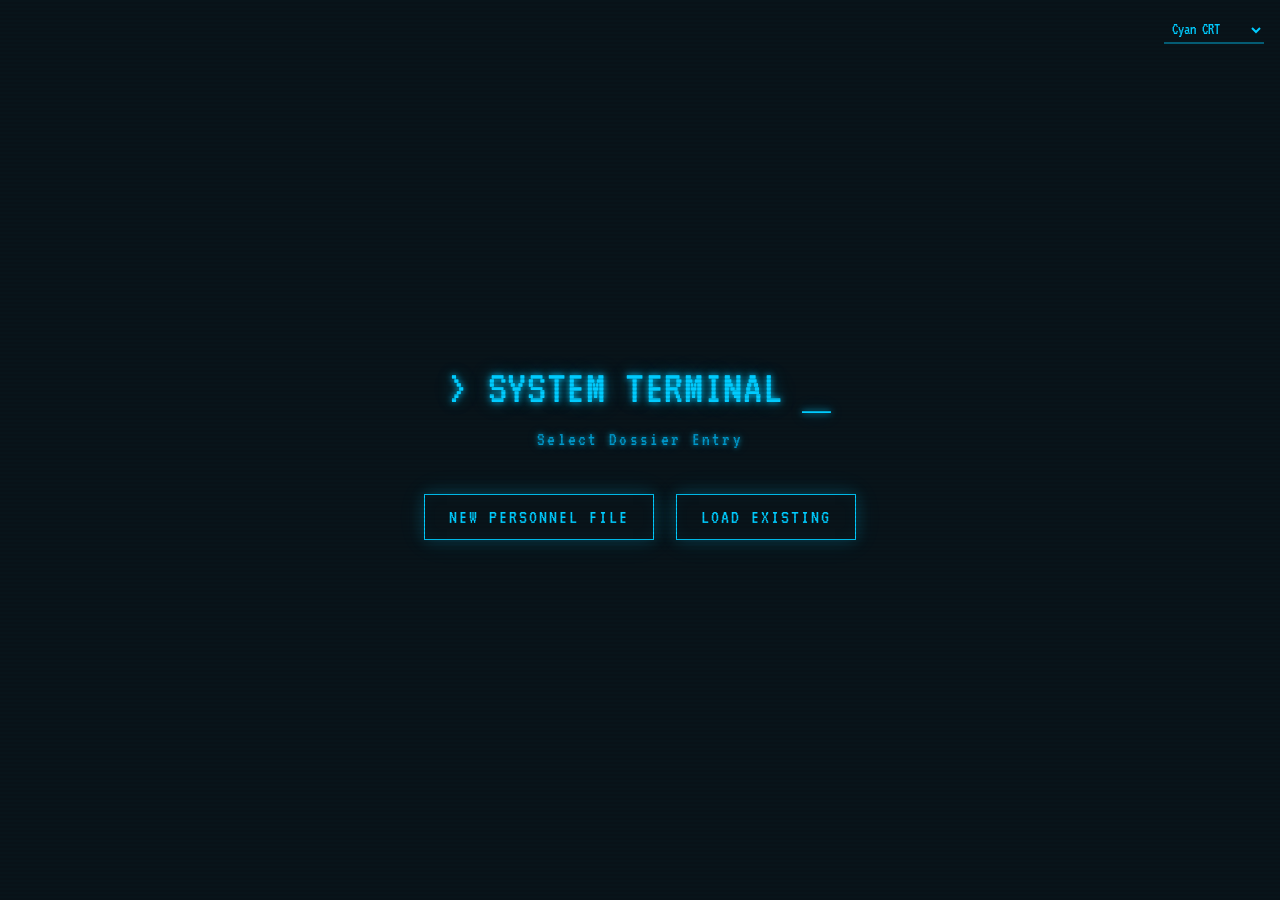
==== commit 29b15668: "Add files via upload" ====
--- a/index.html
+++ b/index.html
@@ -19,9 +19,9 @@
 
 <div id="startup-screen" class="overlay-screen">
     <h1>> SYSTEM TERMINAL <span class="cursor-blink">_</span></h1>
-    <p class="header-sub mb-2">Select Operative Data Source</p>
+    <p class="header-sub mb-2">Select Dossier Entry</p>
     <div>
-        <button id="btn-create" class="terminal-btn">File New Asset</button>
+        <button id="btn-create" class="terminal-btn">New Personnel File</button>
         <button id="btn-load" class="terminal-btn">Load Existing</button>
         <input type="file" id="file-upload" accept=".json" class="hidden">
     </div>
@@ -54,7 +54,7 @@
             </div>
             <div class="form-group">
                 <label>Starting Level</label>
-                <input type="number" id="in-level" class="terminal-input" value="1" min="1" required>
+            <input type="number" id="in-level" class="terminal-input" value="1" min="1" required onkeydown="return false;">
             </div>
             <div class="form-group">
                 <label>Starting Resources</label>
@@ -145,335 +145,7 @@
     <div id="boot-container"></div>
 </div>
 
-<script src="class_Anomalist.html"></script>
-<script>
-    document.addEventListener("DOMContentLoaded", () => {
-        sessionStorage.removeItem('booted'); // clear any lingering session state
-        const startupScreen = document.getElementById('startup-screen');
-        const builderScreen = document.getElementById('builder-screen');
-        const bootScreen = document.getElementById('boot-screen');
-        const bootContainer = document.getElementById('boot-container');
-        
-        const inClass = document.getElementById('in-class');
-        const inSubclass = document.getElementById('in-subclass');
-
-        try {
-            if (window.OEShared && window.OEShared.initTheme) window.OEShared.initTheme();
-            
-            if (window.OEShared && window.OEShared.classTemplates) {
-                Object.keys(window.OEShared.classTemplates).forEach(cls => {
-                    inClass.add(new Option(cls, cls));
-                });
-                window.OEShared.updateSubclassOptions(inClass.value, inSubclass);
-            }
-        } catch (e) {
-            console.error("Core library initialization error:", e);
-        }
-
-        const updateSubclassOptions = window.OEShared.updateSubclassOptions;
-        const autoSaveDossier = () => window.OEShared.autoSaveDossier(characterData);
-
-        inClass.addEventListener('change', (e) => updateSubclassOptions(e.target.value, inSubclass));
-
-        let characterData = {};
-
-        // --- Dossier Log (Recent Files) --- //
-        const loadDossierLog = () => {
-            try {
-                const log = JSON.parse(localStorage.getItem('dossier_log') || '[]');
-                const logContainer = document.getElementById('dossier-log-container');
-                const logList = document.getElementById('dossier-log-list');
-                logList.innerHTML = '';
-                if (log.length > 0) {
-                    logContainer.classList.remove('hidden');
-                    log.forEach(dossier => {
-                        const btn = document.createElement('button');
-                        btn.className = 'terminal-btn mini w-100';
-                        btn.textContent = `LOAD: ${dossier.name || 'UNKNOWN'}`;
-                        btn.onclick = () => {
-                            characterData = dossier;
-                            startupScreen.classList.add('hidden');
-                            startBootSequence();
-                        };
-                        logList.appendChild(btn);
-                    });
-                }
-            } catch (e) {}
-        };
-        loadDossierLog();
-
-        // --- UI Flow Logic --- //
-        document.getElementById('btn-create').addEventListener('click', () => {
-            startupScreen.classList.add('hidden');
-            builderScreen.classList.remove('hidden');
-        });
-
-        document.getElementById('btn-builder-back').addEventListener('click', () => {
-            builderScreen.classList.add('hidden');
-            startupScreen.classList.remove('hidden');
-        });
-
-        document.getElementById('btn-load').addEventListener('click', () => {
-            document.getElementById('file-upload').click();
-        });
-
-        document.getElementById('file-upload').addEventListener('change', (e) => {
-            const file = e.target.files[0];
-            if(!file) return;
-            const reader = new FileReader();
-            reader.onload = (event) => {
-                try {
-                    characterData = JSON.parse(event.target.result);
-                    startupScreen.classList.add('hidden');
-                    startBootSequence();
-                } catch (err) {
-                    alert("ERROR: Corrupted data sequence. Invalid JSON.");
-                }
-            };
-            reader.readAsText(file);
-        });
-
-
-        // Prevent Enter key from implicitly submitting, instead move to next field
-        document.getElementById('builder-form').addEventListener('keydown', (e) => {
-            if (e.key === 'Enter' && e.target.tagName !== 'BUTTON') {
-                e.preventDefault();
-                const inputs = Array.from(e.currentTarget.querySelectorAll('input'));
-                const index = inputs.indexOf(e.target);
-                if (index > -1 && index < inputs.length - 1) {
-                    inputs[index + 1].focus();
-                }
-            }
-        });
-
-        // --- Builder Tally Updates & Arrow Logic --- //
-        const buildLevel = document.getElementById('in-level');
-        const buildXpTot = document.getElementById('build-xp-tot');
-        const buildApTot = document.getElementById('build-ap-tot');
-
-        const updateBuilderTally = (checkOnly = false) => {
-            const lvl = parseInt(buildLevel.value) || 1;
-            const totalXp = lvl * 10;
-            const totalAp = lvl * 2;
-
-            const int = parseInt(document.getElementById('build-int').textContent) || 10;
-            const con = parseInt(document.getElementById('build-con').textContent) || 10;
-            const will = parseInt(document.getElementById('build-will').textContent) || 10;
-            const per = parseInt(document.getElementById('build-per').textContent) || 10;
-            
-            const str = parseInt(document.getElementById('build-str').textContent) || 10;
-            const dex = parseInt(document.getElementById('build-dex').textContent) || 10;
-            const hth = parseInt(document.getElementById('build-hth').textContent) || 10;
-
-            let spent_xp_attrs = 0;
-            
-            let m_int = int - 10, m_con = con - 10, m_will = will - 10, m_per = per - 10;
-            let m_pkg = 0;
-            if (m_int > 0 && m_con > 0 && m_will > 0 && m_per > 0) m_pkg = Math.min(m_int, m_con, m_will, m_per);
-            else if (m_int < 0 && m_con < 0 && m_will < 0 && m_per < 0) m_pkg = Math.max(m_int, m_con, m_will, m_per);
-            
-            spent_xp_attrs += m_pkg * 35;
-            spent_xp_attrs += (m_int - m_pkg) * 15;
-            spent_xp_attrs += (m_con - m_pkg) * 10;
-            spent_xp_attrs += (m_will - m_pkg) * 10;
-            spent_xp_attrs += (m_per - m_pkg) * 10;
-            
-            let p_str = str - 10, p_dex = dex - 10, p_hth = hth - 10;
-            let p_pkg = 0;
-            if (p_str > 0 && p_dex > 0 && p_hth > 0) p_pkg = Math.min(p_str, p_dex, p_hth);
-            else if (p_str < 0 && p_dex < 0 && p_hth < 0) p_pkg = Math.max(p_str, p_dex, p_hth);
-            
-            spent_xp_attrs += p_pkg * 36;
-            spent_xp_attrs += (p_str - p_pkg) * 15;
-            spent_xp_attrs += (p_dex - p_pkg) * 15;
-            spent_xp_attrs += (p_hth - p_pkg) * 10;
-
-            const remXp = totalXp - spent_xp_attrs;
-            if (checkOnly && remXp < 0) return false;
-
-            buildXpTot.textContent = remXp;
-            buildApTot.textContent = totalAp;
-            return true;
-        };
-
-        buildLevel.addEventListener('input', () => updateBuilderTally(false));
-
-        document.getElementById('builder-form').addEventListener('click', (e) => {
-            if (e.target.classList.contains('arrow')) {
-                const targetId = e.target.getAttribute('data-target');
-                const action = e.target.getAttribute('data-action');
-                if (targetId) {
-                    const el = document.getElementById(targetId);
-                    const warningEl = document.getElementById('build-warning');
-                    let val = parseInt(el.textContent) || 10;
-                    let newVal = val;
-
-                    const showWarning = (msg) => {
-                        el.style.color = 'var(--c-red)';
-                        el.style.textShadow = '0 0 5px rgba(var(--c-red-rgb), .6)';
-                        warningEl.textContent = msg;
-                        warningEl.style.display = 'block';
-                        
-                        if (el.warningTimeout) clearTimeout(el.warningTimeout);
-                        el.warningTimeout = setTimeout(() => {
-                            el.style.color = '';
-                            el.style.textShadow = '';
-                            warningEl.style.display = 'none';
-                        }, 1500);
-                    };
-
-                    if (action === 'up') {
-                        if (val < 13) newVal++;
-                        else {
-                            showWarning("SYSTEM ALERT: Maximum starting value is 13.");
-                            return;
-                        }
-                    } else if (action === 'down') {
-                        if (val > 7) newVal--;
-                        else {
-                            showWarning("SYSTEM ALERT: Minimum starting value is 7.");
-                            return;
-                        }
-                    }
-                    
-                    if (newVal !== val) {
-                        el.textContent = newVal;
-                        if (!updateBuilderTally(true)) {
-                            el.textContent = val; // Revert visually if there is not enough XP
-                            showWarning("SYSTEM ALERT: Insufficient Starting XP.");
-                        } else {
-                            warningEl.style.display = 'none';
-                        }
-                    }
-                }
-            }
-        });
-
-        document.getElementById('builder-form').addEventListener('submit', (e) => {
-            e.preventDefault();
-
-            const initWill = parseInt(document.getElementById('build-will').textContent) || 10;
-            const initConnection = Math.floor(initWill / 4);
-            const initAmps = initConnection * initWill;
-
-            characterData = {
-                name: document.getElementById('in-name').value,
-                player: document.getElementById('in-player').value,
-                class: document.getElementById('in-class').value,
-                subclass: document.getElementById('in-subclass').value,
-                connection: initConnection,
-                amps: initAmps,
-                current_amps: initAmps,
-                level: document.getElementById('in-level').value,
-                gift_xp: "0",
-                gift_ap: "0",
-                int: document.getElementById('build-int').textContent,
-                con: document.getElementById('build-con').textContent,
-                will: document.getElementById('build-will').textContent,
-                per: document.getElementById('build-per').textContent,
-                str: document.getElementById('build-str').textContent,
-                dex: document.getElementById('build-dex').textContent,
-                hth: document.getElementById('build-hth').textContent,
-                adv: [],
-                dis: [],
-                skills: [],
-                spells: [],
-                inventory: [],
-                equipped: [],
-                fatigue: "Winded",
-                composure: "Stable"
-            };
-            builderScreen.classList.add('hidden');
-            startBootSequence();
-        });
-
-        // --- Animation Logic --- //
-        function startBootSequence() {
-            autoSaveDossier();
-            document.getElementById('theme-selector-container').classList.add('hidden');
-            sessionStorage.setItem('booted', 'true');
-            bootScreen.classList.remove('hidden');
-            bootContainer.innerHTML = ''; 
-            
-            const lines = [
-                "INITIATING BIOS v2.4.1...",
-                "MEMORY CHECK: 64000K OK",
-                "LOADING KERNEL MODULES........ DONE",
-                "ESTABLISHING SECURE UPLINK TO EXCLUSION ZONE...",
-                "UPLINK ESTABLISHED. PING: 14ms",
-                `AUTHENTICATING PLAYER ID: [${characterData.player || 'UNKNOWN'}]...`,
-                "ACCESS GRANTED.",
-                `QUERYING REGISTRY FOR OPERATIVE: [${characterData.name ? characterData.name.toUpperCase() : 'SUBJECT'}]...`,
-                "MATCH FOUND. CROSS-REFERENCING ARCHIVES...",
-                `> CLASS: ${characterData.class ? characterData.class.toUpperCase() : 'UNKNOWN'}`,
-                `> SUBCLASS: ${characterData.subclass ? characterData.subclass.toUpperCase() : 'UNKNOWN'}`,
-                `> LEVEL: ${characterData.level || 1}`,
-                "DECRYPTING BIO-METRICS AND LOADING BASE CHARACTERISTICS...",
-                "RENDERING INTERFACE..."
-            ];
-        
-            const isNotebook = document.documentElement.getAttribute('data-theme') === 'notebook';
-
-            if (isNotebook) {
-                lines.forEach(line => {
-                    const newLog = document.createElement('div');
-                    newLog.className = 'boot-line';
-                    newLog.textContent = '> ' + line;
-                    bootContainer.appendChild(newLog);
-                });
-
-                let currentLine = 0;
-                const bootLines = bootContainer.querySelectorAll('.boot-line');
-                
-                const redactLine = () => {
-                    if (currentLine < bootLines.length) {
-                        bootLines[currentLine].innerHTML = '> <span class="redacted">' + lines[currentLine] + '</span>';
-                        currentLine++;
-                        setTimeout(redactLine, Math.random() * 200 + 100);
-                    } else {
-                        setTimeout(() => {
-                            bootScreen.classList.add('fade-out-boot');
-                            setTimeout(() => {
-                                window.location.href = 'live_metrics.html';
-                            }, 500);
-                        }, 800);
-                    }
-                };
-                
-                setTimeout(redactLine, 400);
-            } else {
-                let currentLine = 0;
-                let cursorLine = document.createElement('div');
-                cursorLine.className = 'boot-line';
-                cursorLine.innerHTML = '> <span class="boot-cursor-block"></span>';
-                bootContainer.appendChild(cursorLine);
-
-                const printLine = () => {
-                    if (currentLine < lines.length) {
-                        bootContainer.removeChild(cursorLine);
-                        
-                        const newLog = document.createElement('div');
-                        newLog.className = 'boot-line';
-                        newLog.textContent = '> ' + lines[currentLine];
-                        bootContainer.appendChild(newLog);
-                        bootContainer.appendChild(cursorLine);
-                        
-                        currentLine++;
-                        setTimeout(printLine, Math.random() * 200 + 100);
-                    } else {
-                        setTimeout(() => {
-                            bootScreen.classList.add('fade-out-boot');
-                            setTimeout(() => {
-                                window.location.href = 'live_metrics.html';
-                            }, 500);
-                        }, 800);
-                    }
-                };
-                
-                setTimeout(printLine, 400); // Initial pause before first print
-            }
-        }
-    });
-</script>
+<script src="shared.js"></script>
+<script src="index.js"></script>
 </body>
 </html>
--- a/styles.css
+++ b/styles.css
@@ -166,14 +166,15 @@
 }
 
 html[data-theme="notebook"] .readout-line,
-html[data-theme="notebook"] .char-meta-grid {
+html[data-theme="notebook"] .char-meta-grid,
+html[data-theme="notebook"] .terminal-btn {
     font-size: 0.95rem;
 }
 
 html[data-theme="notebook"] select,
 html[data-theme="notebook"] .terminal-input,
 html[data-theme="notebook"] [contenteditable="true"],
-html[data-theme="notebook"] #quick-ref-gear .font-size-1 {
+html[data-theme="notebook"] .font-size-1 {
     font-size: 0.85rem;
 }
 
@@ -184,6 +185,17 @@
 
 html[data-theme="notebook"] .terminal-input.right {
     text-align: right;
+}
+
+html[data-theme="notebook"] .c-amber,
+html[data-theme="notebook"] .c-blue,
+html[data-theme="notebook"] .c-red,
+html[data-theme="notebook"] .line-value.amber,
+html[data-theme="notebook"] .build-resources,
+html[data-theme="notebook"] .build-warning,
+html[data-theme="notebook"] .bullet-list li::before,
+html[data-theme="notebook"] .stat-control span {
+    text-shadow: none !important;
 }
 
 /* Scanline Overlay Effect */
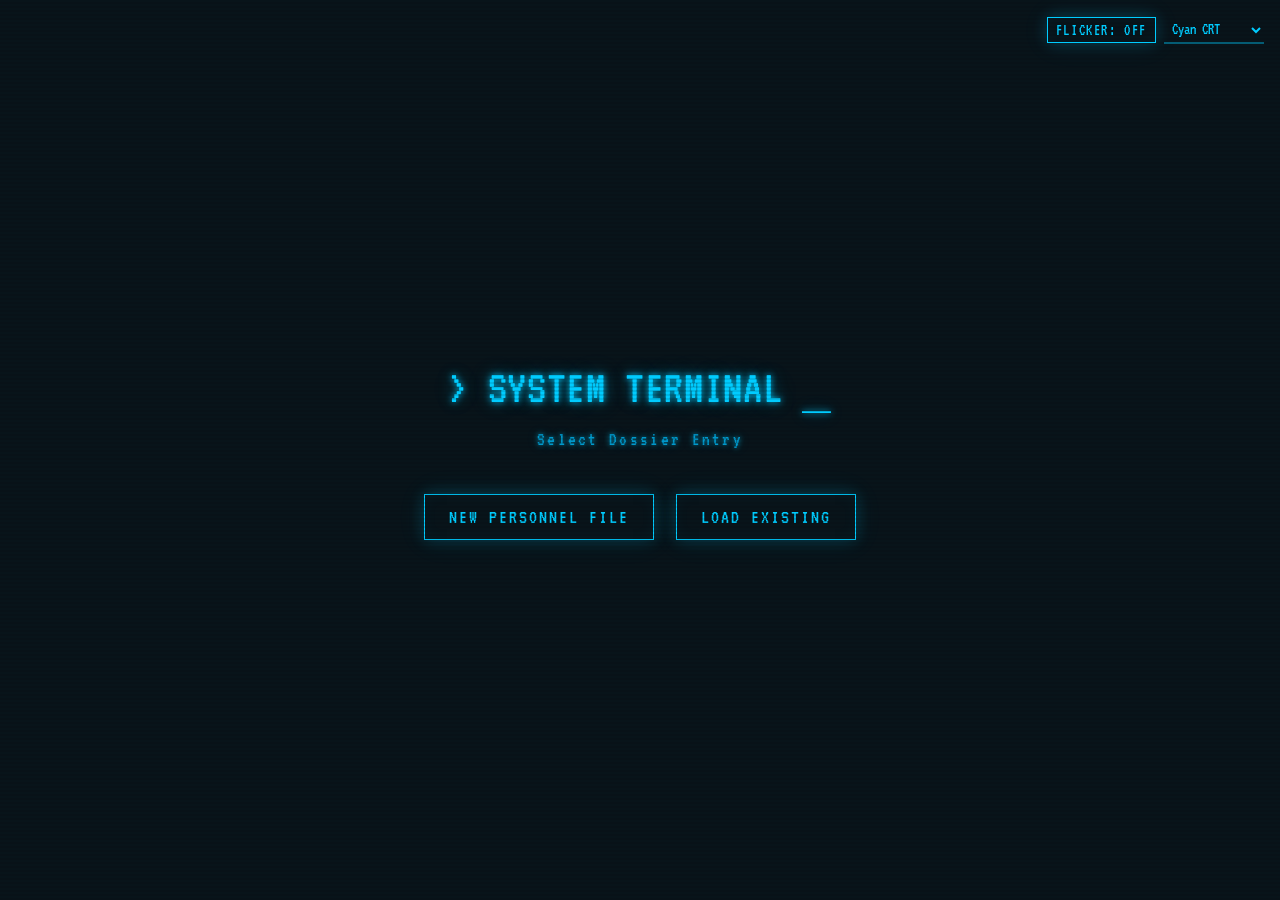
==== commit ed1d1753: "Add files via upload" ====
--- a/index.html
+++ b/index.html
@@ -1,151 +1,176 @@
 <!DOCTYPE html>
 <html lang="en">
+
 <head>
     <meta charset="UTF-8">
     <meta name="viewport" content="width=device-width, initial-scale=1.0">
     <title>TERMINAL // O&E Character Sheet</title>
     <link rel="stylesheet" href="styles.css">
 </head>
+
 <body>
 
-<div id="theme-selector-container" style="position: absolute; top: 1rem; right: 1rem; z-index: 10000;">
-    <select id="sel-theme" class="terminal-input mini bg-transparent c-text-primary">
-        <option value="default" class="bg-bg">Cyan CRT</option>
-        <option value="amber" class="bg-bg">Amber CRT</option>
-        <option value="matrix" class="bg-bg">Green CRT</option>
-        <option value="notebook" class="bg-bg">WW2 Notebook</option>
-    </select>
-</div>
+    <div id="theme-selector-container" style="position: absolute; top: 1rem; right: 1rem; z-index: 10000;">
+        <select id="sel-theme" class="terminal-input mini bg-transparent c-text-primary">
+            <option value="default" class="bg-bg">Cyan CRT</option>
+            <option value="amber" class="bg-bg">Amber CRT</option>
+            <option value="matrix" class="bg-bg">Green CRT</option>
+            <option value="black-crt" class="bg-bg">Black CRT</option>
+            <option value="white-crt" class="bg-bg">Paperwhite</option>
+            <option value="notebook" class="bg-bg">WW2 Notebook</option>
+            <option value="plain-paper" class="bg-bg">Plain Paper</option>
+        </select>
+    </div>
 
-<div id="startup-screen" class="overlay-screen">
-    <h1>> SYSTEM TERMINAL <span class="cursor-blink">_</span></h1>
-    <p class="header-sub mb-2">Select Dossier Entry</p>
-    <div>
-        <button id="btn-create" class="terminal-btn">New Personnel File</button>
-        <button id="btn-load" class="terminal-btn">Load Existing</button>
-        <input type="file" id="file-upload" accept=".json" class="hidden">
+    <div id="startup-screen" class="overlay-screen">
+        <h1>> SYSTEM TERMINAL <span class="cursor-blink">_</span></h1>
+        <p class="header-sub mb-2">Select Dossier Entry</p>
+        <div>
+            <button id="btn-create" class="terminal-btn">New Personnel File</button>
+            <button id="btn-load" class="terminal-btn">Load Existing</button>
+            <input type="file" id="file-upload" accept=".json" class="hidden">
+        </div>
+        <div id="dossier-log-container" class="hidden mt-3 w-100 max-w-400">
+            <p class="header-sub mb-1">> DOSSIER LOG // RECENT</p>
+            <div id="dossier-log-list" class="flex-col gap-0-5"></div>
+            <div class="flex-center align-center gap-0-5 mt-1" style="opacity: 0.6;">
+                <input type="checkbox" id="chk-hide-kia" checked class="pointer">
+                <label for="chk-hide-kia" class="c-text-dim font-size-0-8 pointer">Hide KIA dossiers</label>
+            </div>
+        </div>
     </div>
-    <div id="dossier-log-container" class="hidden mt-3 w-100 max-w-400">
-        <p class="header-sub mb-1">> DOSSIER LOG // RECENT</p>
-        <div id="dossier-log-list" class="flex-col gap-0-5"></div>
+
+    <div id="delete-confirm-modal" class="overlay-screen hidden">
+        <h1>> CONFIRM DELETION <span class="cursor-blink">_</span></h1>
+        <div class="header-rule w-100 max-w-400 mb-2"></div>
+        <div class="w-100 max-w-400 text-center">
+            <p id="delete-confirm-text" class="mb-2 c-red">WARNING: How do you want to handle this dossier?</p>
+            <div class="flex-center gap-0-5 flex-wrap">
+                <button id="btn-delete-cancel" class="terminal-btn flex-1 min-w-100">CANCEL</button>
+                <button id="btn-delete-kia" class="terminal-btn flex-1 btn-amber min-w-100">MARK KIA</button>
+                <button id="btn-delete-confirm" class="terminal-btn flex-1 btn-red min-w-100">DELETE</button>
+            </div>
+        </div>
     </div>
-</div>
 
-<div id="builder-screen" class="overlay-screen hidden flex-start overflow-y-auto pt-3">
-    <h1>> OPERATIVE INITIALIZATION</h1>
-    <div class="header-rule w-100 max-w-600 mb-2"></div>
-    <form id="builder-form" class="w-100 max-w-600">
-        <div class="grid-2-col">
-            <div class="form-group">
-                <label>Operative Name</label>
-                <input type="text" id="in-name" class="terminal-input" placeholder="e.g. John" required>
-            </div>
-            <div class="form-group">
-                <label>Player ID</label>
-                <input type="text" id="in-player" class="terminal-input" placeholder="e.g. ST-09" required>
-            </div>
-            <div class="form-group">
-                <label>Class</label>
-                <select id="in-class" class="terminal-input" required></select>
-            </div>
-            <div class="form-group">
-                <label>Subclass</label>
-                <select id="in-subclass" class="terminal-input" required></select>
-            </div>
-            <div class="form-group">
-                <label>Starting Level</label>
-            <input type="number" id="in-level" class="terminal-input" value="1" min="1" required onkeydown="return false;">
-            </div>
-            <div class="form-group">
-                <label>Starting Resources</label>
-                <div class="build-resources">
-                    XP: <span id="build-xp-tot">10</span> &nbsp;&nbsp;|&nbsp;&nbsp; AP: <span id="build-ap-tot">2</span>
+    <div id="builder-screen" class="overlay-screen hidden flex-start overflow-y-auto pt-3">
+        <h1>> OPERATIVE INITIALIZATION</h1>
+        <div class="header-rule w-100 max-w-600 mb-2"></div>
+        <form id="builder-form" class="w-100 max-w-600">
+            <div class="grid-2-col">
+                <div class="form-group">
+                    <label>Operative Name</label>
+                    <input type="text" id="in-name" class="terminal-input" placeholder="e.g. John" required>
                 </div>
-                <div id="build-warning" class="build-warning"></div>
-            </div>
-            <div class="form-group">
-                <label>INT (Intelligence)</label>
-                <div class="terminal-input stat-control flex-center w-100">
-                    <span id="build-int" class="mr-0-5">10</span>
-                    <span class="spinner-arrows">
-                        <span class="arrow up" data-target="build-int" data-action="up">▲</span>
-                        <span class="arrow down" data-target="build-int" data-action="down">▼</span>
-                    </span>
+                <div class="form-group">
+                    <label>Player ID</label>
+                    <input type="text" id="in-player" class="terminal-input" placeholder="e.g. Doe" required>
+                </div>
+                <div class="form-group">
+                    <label>Class</label>
+                    <select id="in-class" class="terminal-input" required></select>
+                </div>
+                <div class="form-group">
+                    <label>Subclass</label>
+                    <select id="in-subclass" class="terminal-input" required></select>
+                </div>
+                <div class="form-group">
+                    <label>Starting Level</label>
+                    <input type="number" id="in-level" class="terminal-input" value="1" min="1" required
+                        onkeydown="return false;">
+                </div>
+                <div class="form-group">
+                    <label>Starting Resources</label>
+                    <div class="build-resources">
+                        XP: <span id="build-xp-tot">10</span> &nbsp;&nbsp;|&nbsp;&nbsp; AP: <span
+                            id="build-ap-tot">2</span>
+                    </div>
+                    <div id="build-warning" class="build-warning"></div>
+                </div>
+                <div class="form-group">
+                    <label>INT (Intelligence)</label>
+                    <div class="terminal-input stat-control flex-center w-100">
+                        <span id="build-int" class="mr-0-5">10</span>
+                        <span class="spinner-arrows">
+                            <span class="arrow up" data-target="build-int" data-action="up">▲</span>
+                            <span class="arrow down" data-target="build-int" data-action="down">▼</span>
+                        </span>
+                    </div>
+                </div>
+                <div class="form-group">
+                    <label>CON (Constitution)</label>
+                    <div class="terminal-input stat-control flex-center w-100">
+                        <span id="build-con" class="mr-0-5">10</span>
+                        <span class="spinner-arrows">
+                            <span class="arrow up" data-target="build-con" data-action="up">▲</span>
+                            <span class="arrow down" data-target="build-con" data-action="down">▼</span>
+                        </span>
+                    </div>
+                </div>
+                <div class="form-group">
+                    <label>WILL (Willpower)</label>
+                    <div class="terminal-input stat-control flex-center w-100">
+                        <span id="build-will" class="mr-0-5">10</span>
+                        <span class="spinner-arrows">
+                            <span class="arrow up" data-target="build-will" data-action="up">▲</span>
+                            <span class="arrow down" data-target="build-will" data-action="down">▼</span>
+                        </span>
+                    </div>
+                </div>
+                <div class="form-group">
+                    <label>PER (Perception)</label>
+                    <div class="terminal-input stat-control flex-center w-100">
+                        <span id="build-per" class="mr-0-5">10</span>
+                        <span class="spinner-arrows">
+                            <span class="arrow up" data-target="build-per" data-action="up">▲</span>
+                            <span class="arrow down" data-target="build-per" data-action="down">▼</span>
+                        </span>
+                    </div>
+                </div>
+                <div class="form-group">
+                    <label>STR (Strength)</label>
+                    <div class="terminal-input stat-control flex-center w-100">
+                        <span id="build-str" class="mr-0-5">10</span>
+                        <span class="spinner-arrows">
+                            <span class="arrow up" data-target="build-str" data-action="up">▲</span>
+                            <span class="arrow down" data-target="build-str" data-action="down">▼</span>
+                        </span>
+                    </div>
+                </div>
+                <div class="form-group">
+                    <label>DEX (Dexterity)</label>
+                    <div class="terminal-input stat-control flex-center w-100">
+                        <span id="build-dex" class="mr-0-5">10</span>
+                        <span class="spinner-arrows">
+                            <span class="arrow up" data-target="build-dex" data-action="up">▲</span>
+                            <span class="arrow down" data-target="build-dex" data-action="down">▼</span>
+                        </span>
+                    </div>
+                </div>
+                <div class="form-group">
+                    <label>HTH (Health)</label>
+                    <div class="terminal-input stat-control flex-center w-100">
+                        <span id="build-hth" class="mr-0-5">10</span>
+                        <span class="spinner-arrows">
+                            <span class="arrow up" data-target="build-hth" data-action="up">▲</span>
+                            <span class="arrow down" data-target="build-hth" data-action="down">▼</span>
+                        </span>
+                    </div>
                 </div>
             </div>
-            <div class="form-group">
-                <label>CON (Constitution)</label>
-                <div class="terminal-input stat-control flex-center w-100">
-                    <span id="build-con" class="mr-0-5">10</span>
-                    <span class="spinner-arrows">
-                        <span class="arrow up" data-target="build-con" data-action="up">▲</span>
-                        <span class="arrow down" data-target="build-con" data-action="down">▼</span>
-                    </span>
-                </div>
+            <div class="flex-center gap-1 mt-1 mb-2">
+                <button type="button" id="btn-builder-back" class="terminal-btn flex-1 btn-red">[ BACK ]</button>
+                <button type="submit" class="terminal-btn flex-2">COMPILE & INITIALIZE</button>
             </div>
-            <div class="form-group">
-                <label>WILL (Willpower)</label>
-                <div class="terminal-input stat-control flex-center w-100">
-                    <span id="build-will" class="mr-0-5">10</span>
-                    <span class="spinner-arrows">
-                        <span class="arrow up" data-target="build-will" data-action="up">▲</span>
-                        <span class="arrow down" data-target="build-will" data-action="down">▼</span>
-                    </span>
-                </div>
-            </div>
-            <div class="form-group">
-                <label>PER (Perception)</label>
-                <div class="terminal-input stat-control flex-center w-100">
-                    <span id="build-per" class="mr-0-5">10</span>
-                    <span class="spinner-arrows">
-                        <span class="arrow up" data-target="build-per" data-action="up">▲</span>
-                        <span class="arrow down" data-target="build-per" data-action="down">▼</span>
-                    </span>
-                </div>
-            </div>
-            <div class="form-group">
-                <label>STR (Strength)</label>
-                <div class="terminal-input stat-control flex-center w-100">
-                    <span id="build-str" class="mr-0-5">10</span>
-                    <span class="spinner-arrows">
-                        <span class="arrow up" data-target="build-str" data-action="up">▲</span>
-                        <span class="arrow down" data-target="build-str" data-action="down">▼</span>
-                    </span>
-                </div>
-            </div>
-            <div class="form-group">
-                <label>DEX (Dexterity)</label>
-                <div class="terminal-input stat-control flex-center w-100">
-                    <span id="build-dex" class="mr-0-5">10</span>
-                    <span class="spinner-arrows">
-                        <span class="arrow up" data-target="build-dex" data-action="up">▲</span>
-                        <span class="arrow down" data-target="build-dex" data-action="down">▼</span>
-                    </span>
-                </div>
-            </div>
-            <div class="form-group">
-                <label>HTH (Health)</label>
-                <div class="terminal-input stat-control flex-center w-100">
-                    <span id="build-hth" class="mr-0-5">10</span>
-                    <span class="spinner-arrows">
-                        <span class="arrow up" data-target="build-hth" data-action="up">▲</span>
-                        <span class="arrow down" data-target="build-hth" data-action="down">▼</span>
-                    </span>
-                </div>
-            </div>
-        </div>
-        <div class="flex-center gap-1 mt-1 mb-2">
-            <button type="button" id="btn-builder-back" class="terminal-btn flex-1 btn-red">[ BACK ]</button>
-            <button type="submit" class="terminal-btn flex-2">COMPILE & INITIALIZE</button>
-        </div>
-    </form>
-</div>
+        </form>
+    </div>
 
-<div id="boot-screen" class="hidden">
-    <div id="boot-container"></div>
-</div>
+    <div id="boot-screen" class="hidden">
+        <div id="boot-container"></div>
+    </div>
 
-<script src="shared.js"></script>
-<script src="index.js"></script>
+    <script src="shared.js"></script>
+    <script src="index.js"></script>
 </body>
+
 </html>
--- a/styles.css
+++ b/styles.css
@@ -5,7 +5,7 @@
     --c-amber-rgb: 255, 176, 0;
     --c-red-rgb: 255, 51, 51;
     --c-blue-rgb: 51, 136, 255;
-    
+
     --c-bg: #08141a;
     --c-bg-card: #0e1d24;
     --c-text: #0cf;
@@ -14,12 +14,12 @@
     --c-amber: #ffb000;
     --c-red: #f33;
     --c-blue: #3388ff;
-    
+
     --c-border: rgba(var(--c-primary-rgb), .4);
     --c-border-bright: rgba(var(--c-primary-rgb), .7);
-    
+
     --font-crt: "VT323", "Courier New", monospace;
-    
+
     --phosphor: 0 0 5px rgba(var(--c-primary-rgb), .7), 0 0 12px rgba(var(--c-primary-rgb), .25);
     --glow: 0 0 5px rgba(var(--c-primary-rgb), .8), 0 0 15px rgba(var(--c-primary-rgb), .35), 0 0 30px rgba(var(--c-primary-rgb), .1);
     --glow-strong: 0 0 6px rgba(var(--c-primary-rgb), .9), 0 0 15px rgba(var(--c-primary-rgb), .4), 0 0 30px rgba(var(--c-primary-rgb), .15);
@@ -49,13 +49,280 @@
     --c-border-bright: rgba(var(--c-primary-rgb), .7);
 }
 
+html[data-theme="black-crt"] {
+    --c-primary-rgb: 255, 255, 255;
+    --c-bg: #050505;
+    --c-bg-card: #0f0f0f;
+    --c-text: #ffffff;
+    --c-text-dim: #888888;
+    --c-green: #ffffff;
+    --c-border: rgba(var(--c-primary-rgb), .4);
+    --c-border-bright: rgba(var(--c-primary-rgb), .7);
+}
+
+html[data-theme="white-crt"] {
+    --c-primary-rgb: 42, 43, 45; /* Soft charcoal RGB */
+    --c-amber-rgb: 144, 88, 0;
+    --c-blue-rgb: 26, 76, 161;
+    --c-red-rgb: 168, 28, 28;
+    
+    --c-bg: #f5f2eb;       /* Kindle Paperwhite Warm Off-White background */
+    --c-bg-card: #ece7de;  /* Slightly darker warm-gray card bg */
+    --c-text: #2a2b2d;     /* Soft charcoal e-ink text */
+    --c-text-dim: #6b6d70; /* Muted charcoal label text */
+    --c-green: #2a2b2d;    /* Soft charcoal header accents */
+    --c-amber: #905800;    /* Muted dark amber */
+    --c-blue: #1a4ca1;     /* Muted dark blue */
+    --c-red: #a81c1c;      /* Muted dark red */
+    
+    --c-border: rgba(var(--c-primary-rgb), .15);
+    --c-border-bright: rgba(var(--c-primary-rgb), .35);
+
+    --font-crt: Georgia, Palatino, "Book Antiqua", serif; /* Soft reading serif font */
+
+    --phosphor: none;
+    --glow: none;
+    --glow-strong: none;
+    --glow-box: none;
+}
+
+/* Kindle Paperwhite Theme Overrides (Non-CRT Paper style) */
+html[data-theme="white-crt"] body::before {
+    display: none;
+}
+
+html[data-theme="white-crt"] body {
+    animation: none;
+    background-color: var(--c-bg);
+    color: var(--c-text);
+    text-shadow: none;
+    letter-spacing: 0;
+}
+
+html[data-theme="white-crt"] .panel {
+    border: 1px solid #c0b9a8;
+    box-shadow: 1px 1px 3px rgba(0,0,0,0.05);
+    background: #ece7de;
+}
+
+html[data-theme="white-crt"] header h1,
+html[data-theme="white-crt"] .header-sub {
+    font-family: Georgia, Palatino, "Book Antiqua", serif;
+    font-weight: bold;
+    text-shadow: none;
+}
+
+html[data-theme="white-crt"] .header-rule {
+    background: #2a2b2d;
+    box-shadow: none;
+    height: 1px;
+}
+
+html[data-theme="white-crt"] .panel-legend {
+    background: #ece7de;
+    color: var(--c-text);
+    border: 1px solid #c0b9a8;
+}
+
+html[data-theme="white-crt"] .legend-text {
+    color: var(--c-text);
+    font-weight: bold;
+    text-shadow: none;
+}
+
+html[data-theme="white-crt"] .terminal-input, 
+html[data-theme="white-crt"] .terminal-btn,
+html[data-theme="white-crt"] [contenteditable="true"] {
+    border-color: #c0b9a8;
+    color: var(--c-text);
+    box-shadow: none;
+    background: transparent;
+    text-shadow: none;
+}
+
+html[data-theme="white-crt"] .terminal-btn:hover,
+html[data-theme="white-crt"] .terminal-btn.active {
+    background: var(--c-text);
+    color: var(--c-bg);
+}
+
+html[data-theme="white-crt"] select option,
+html[data-theme="white-crt"] .bg-bg {
+    background-color: var(--c-bg) !important;
+    color: var(--c-text) !important;
+}
+
+html[data-theme="white-crt"] .cursor-blink,
+html[data-theme="white-crt"] .boot-cursor-block {
+    display: none;
+}
+
+html[data-theme="white-crt"] .spinner-arrows .arrow:hover {
+    color: var(--c-amber);
+    text-shadow: none;
+}
+
+html[data-theme="white-crt"] .line-dots {
+    color: #b8b09f;
+}
+
+html[data-theme="white-crt"] .overlay-screen {
+    background: var(--c-bg);
+}
+
+html[data-theme="white-crt"] [contenteditable="true"]:focus {
+    border-bottom-color: var(--c-amber);
+    color: var(--c-amber);
+    text-shadow: none;
+}
+
+html[data-theme="white-crt"] .c-amber,
+html[data-theme="white-crt"] .c-blue,
+html[data-theme="white-crt"] .c-red,
+html[data-theme="white-crt"] .line-value.amber,
+html[data-theme="white-crt"] .build-resources,
+html[data-theme="white-crt"] .build-warning,
+html[data-theme="white-crt"] .bullet-list li::before,
+html[data-theme="white-crt"] .stat-control span {
+    text-shadow: none !important;
+}
+
+/* Plain Paper Theme using Arial (matching the Rulebook document) */
+html[data-theme="plain-paper"] {
+    --c-primary-rgb: 0, 0, 0;
+    --c-amber-rgb: 120, 60, 0;
+    --c-red-rgb: 180, 0, 0;
+    --c-blue-rgb: 0, 0, 150;
+
+    --c-bg: #ffffff;
+    --c-bg-card: transparent;
+    --c-text: #000000;
+    --c-text-dim: #555555;
+    --c-green: #000000;
+    --c-amber: #994d00;
+    --c-red: #b30000;
+    --c-blue: #000099;
+
+    --c-border: #cccccc;
+    --c-border-bright: #333333;
+
+    --font-crt: Arial, Helvetica, sans-serif;
+
+    --phosphor: none;
+    --glow: none;
+    --glow-strong: none;
+    --glow-box: none;
+}
+
+html[data-theme="plain-paper"] body::before {
+    display: none;
+}
+
+html[data-theme="plain-paper"] body {
+    animation: none;
+    background-color: #ffffff;
+    color: #000000;
+    text-shadow: none;
+    letter-spacing: 0;
+}
+
+html[data-theme="plain-paper"] .panel {
+    border: 1px solid #333333;
+    box-shadow: none;
+    background: #ffffff;
+}
+
+html[data-theme="plain-paper"] header h1,
+html[data-theme="plain-paper"] .header-sub {
+    font-family: Arial, Helvetica, sans-serif;
+    font-weight: bold;
+    text-shadow: none;
+}
+
+html[data-theme="plain-paper"] .header-rule {
+    background: #000000;
+    box-shadow: none;
+    height: 1px;
+}
+
+html[data-theme="plain-paper"] .panel-legend {
+    background: #ffffff;
+    color: #000000;
+    border: 1px solid #333333;
+}
+
+html[data-theme="plain-paper"] .legend-text {
+    color: #000000;
+    font-weight: bold;
+    text-shadow: none;
+}
+
+html[data-theme="plain-paper"] .terminal-input,
+html[data-theme="plain-paper"] .terminal-btn,
+html[data-theme="plain-paper"] [contenteditable="true"] {
+    border-color: #333333;
+    color: #000000;
+    box-shadow: none;
+    background: transparent;
+    text-shadow: none;
+}
+
+html[data-theme="plain-paper"] .terminal-btn:hover,
+html[data-theme="plain-paper"] .terminal-btn.active {
+    background: #000000;
+    color: #ffffff;
+}
+
+html[data-theme="plain-paper"] select option,
+html[data-theme="plain-paper"] .bg-bg {
+    background-color: #ffffff !important;
+    color: #000000 !important;
+}
+
+html[data-theme="plain-paper"] .cursor-blink,
+html[data-theme="plain-paper"] .boot-cursor-block {
+    display: none;
+}
+
+html[data-theme="plain-paper"] .spinner-arrows .arrow:hover {
+    color: #b30000;
+    text-shadow: none;
+}
+
+html[data-theme="plain-paper"] .line-dots {
+    color: #888888;
+}
+
+html[data-theme="plain-paper"] .overlay-screen {
+    background: #ffffff;
+}
+
+html[data-theme="plain-paper"] [contenteditable="true"]:focus {
+    border-bottom-color: #b30000;
+    color: #b30000;
+    text-shadow: none;
+}
+
+html[data-theme="plain-paper"] .c-amber,
+html[data-theme="plain-paper"] .c-blue,
+html[data-theme="plain-paper"] .c-red,
+html[data-theme="plain-paper"] .line-value.amber,
+html[data-theme="plain-paper"] .build-resources,
+html[data-theme="plain-paper"] .build-warning,
+html[data-theme="plain-paper"] .bullet-list li::before,
+html[data-theme="plain-paper"] .stat-control span {
+    text-shadow: none !important;
+}
+
+
+
 /* WW2 Notebook Theme */
 html[data-theme="notebook"] {
     --c-primary-rgb: 100, 100, 100;
     --c-amber-rgb: 150, 50, 50;
     --c-red-rgb: 200, 0, 0;
     --c-blue-rgb: 0, 0, 150;
-    
+
     --c-bg: #e6dfcc;
     --c-bg-card: transparent;
     --c-text: #2b2b2b;
@@ -64,12 +331,12 @@
     --c-amber: #8c2a2a;
     --c-red: #c00;
     --c-blue: #000088;
-    
+
     --c-border: #888;
     --c-border-bright: #333;
-    
+
     --font-crt: "Courier New", Courier, monospace;
-    
+
     --phosphor: none;
     --glow: none;
     --glow-strong: none;
@@ -90,7 +357,7 @@
 
 html[data-theme="notebook"] .panel {
     border: 1px solid #666;
-    box-shadow: 2px 2px 5px rgba(0,0,0,0.1);
+    box-shadow: 2px 2px 5px rgba(0, 0, 0, 0.1);
     background: rgba(250, 247, 240, 0.9);
 }
 
@@ -119,7 +386,7 @@
     text-shadow: none;
 }
 
-html[data-theme="notebook"] .terminal-input, 
+html[data-theme="notebook"] .terminal-input,
 html[data-theme="notebook"] .terminal-btn,
 html[data-theme="notebook"] [contenteditable="true"] {
     border-color: #666;
@@ -206,20 +473,17 @@
     z-index: 9999;
     pointer-events: none;
     mix-blend-mode: multiply;
-    background: repeating-linear-gradient(
-        rgba(0, 0, 0, 0) 0px, 
-        rgba(0, 0, 0, 0) 2px, 
-        rgba(0, 0, 0, 0.1) 2px, 
-        rgba(0, 0, 0, 0.1) 4px
-    );
+    background: repeating-linear-gradient(rgba(0, 0, 0, 0) 0px,
+            rgba(0, 0, 0, 0) 2px,
+            rgba(0, 0, 0, 0.1) 2px,
+            rgba(0, 0, 0, 0.1) 4px);
     background-size: 100% 4px;
 }
 
 /* Screen Flicker Simulation */
-@keyframes crt-flicker { 
-    0%, 42%, 44%, 90%, 92%, 100% { opacity: 1; }
-    43% { opacity: 0.97; }
-    91% { opacity: 0.98; }
+@keyframes crt-flicker {
+    0%, 100% { filter: brightness(1); opacity: 1; }
+    50% { filter: brightness(0.94); opacity: 0.96; }
 }
 
 * {
@@ -236,7 +500,17 @@
     letter-spacing: 0.04em;
     line-height: 1.4;
     padding: 2rem 1rem;
-    animation: crt-flicker 4s ease infinite;
+}
+
+body.flicker-active {
+    animation: crt-flicker 0.15s infinite;
+}
+
+/* Hide flicker toggle under paper styles */
+html[data-theme="plain-paper"] #btn-toggle-flicker,
+html[data-theme="notebook"] #btn-toggle-flicker,
+html[data-theme="white-crt"] #btn-toggle-flicker {
+    display: none !important;
 }
 
 .container {
@@ -274,11 +548,15 @@
 
 .char-meta-grid {
     display: grid;
-    grid-template-columns: repeat(auto-fit, minmax(180px, 1fr));
+    grid-template-columns: repeat(auto-fit, minmax(210px, 1fr));
     gap: 1rem;
     margin-top: 1rem;
     color: var(--c-text-dim);
     font-size: 1.2rem;
+}
+
+.meta-item {
+    white-space: nowrap;
 }
 
 .meta-item span {
@@ -327,9 +605,9 @@
 }
 
 .grid-3-col {
-display: grid;
-grid-template-columns: repeat(auto-fit, minmax(220px, 1fr));
-gap: 1.5rem;
+    display: grid;
+    grid-template-columns: repeat(auto-fit, minmax(220px, 1fr));
+    gap: 1.5rem;
 }
 
 @media (max-width: 768px) {
@@ -389,6 +667,7 @@
     min-width: 1rem;
     margin: 0 0.5rem;
 }
+
 .field-conditions-panel .line-value {
     margin-left: 0;
 }
@@ -498,8 +777,16 @@
 }
 
 @keyframes blink {
-    0%, 49.9% { opacity: 1; }
-    50%, 100% { opacity: 0; }
+
+    0%,
+    49.9% {
+        opacity: 1;
+    }
+
+    50%,
+    100% {
+        opacity: 0;
+    }
 }
 
 @media print {
@@ -510,32 +797,83 @@
         text-shadow: none !important;
         padding: 0 !important;
     }
+
     body::before {
         display: none !important;
     }
+
     .panel {
         border-color: #000 !important;
         background: transparent !important;
         box-shadow: none !important;
         page-break-inside: avoid;
     }
-    .line-key, .legend-text, h1, .header-sub, .meta-item span, .line-value, .line-dots, .cost-tag, .bullet-list li, .item-note {
+
+    .line-key,
+    .legend-text,
+    h1,
+    .header-sub,
+    .meta-item span,
+    .line-value,
+    .line-dots,
+    .cost-tag,
+    .bullet-list li,
+    .item-note {
         color: #000 !important;
         text-shadow: none !important;
     }
-    .line-dots { color: #888 !important; }
-    .header-rule { background: #000 !important; box-shadow: none !important; height: 1px !important; }
-    .terminal-btn, .spinner-arrows, .add-entry-form, #dossier-log-container, #startup-screen, #builder-screen, #boot-screen, #pdf-export-screen, .del-equip, .del-inv, .del-spell {
+
+    .line-dots {
+        color: #888 !important;
+    }
+
+    .header-rule {
+        background: #000 !important;
+        box-shadow: none !important;
+        height: 1px !important;
+    }
+
+    .terminal-btn,
+    .spinner-arrows,
+    .add-entry-form,
+    #dossier-log-container,
+    #startup-screen,
+    #builder-screen,
+    #boot-screen,
+    #pdf-export-screen,
+    .del-equip,
+    .del-inv,
+    .del-spell {
         display: none !important;
     }
-    #main-sheet { max-width: 100%; }
-    [contenteditable="true"] { border-bottom: 1px dashed #000 !important; }
+
+    #main-sheet {
+        max-width: 100%;
+    }
+
+    [contenteditable="true"] {
+        border-bottom: 1px dashed #000 !important;
+    }
+
     select {
-        appearance: none; -webkit-appearance: none; -moz-appearance: none;
-        border: none !important; color: #000 !important;
-    }
-    .item-note { display: block !important; border-left-color: #000 !important; }
-    #btn-toggle-equip, #btn-toggle-inv, #btn-toggle-tut, #btn-toggle-ref, #tutorial-panel, #reference-panel {
+        appearance: none;
+        -webkit-appearance: none;
+        -moz-appearance: none;
+        border: none !important;
+        color: #000 !important;
+    }
+
+    .item-note {
+        display: block !important;
+        border-left-color: #000 !important;
+    }
+
+    #btn-toggle-equip,
+    #btn-toggle-inv,
+    #btn-toggle-tut,
+    #btn-toggle-ref,
+    #tutorial-panel,
+    #reference-panel {
         display: none !important;
     }
 }
@@ -547,6 +885,7 @@
     display: inline-block;
     transition: all 0.2s;
 }
+
 [contenteditable="true"]:focus {
     border-bottom-color: var(--c-amber);
     color: var(--c-amber);
@@ -559,7 +898,9 @@
 }
 
 /* App Screens & Forms */
-.hidden { display: none !important; }
+.hidden {
+    display: none !important;
+}
 
 .overlay-screen {
     position: fixed;
@@ -680,83 +1021,379 @@
 }
 
 /* Utility & Extracted Inline Styles */
-.mb-2 { margin-bottom: 2rem; }
-.mb-1 { margin-bottom: 1rem; }
-.mb-1-5 { margin-bottom: 1.5rem; }
-.mb-0-5 { margin-bottom: 0.5rem; }
-.mb-0-25 { margin-bottom: 0.25rem; }
-.mt-3 { margin-top: 3rem; }
-.mt-2 { margin-top: 2rem; }
-.mt-1-5 { margin-top: 1.5rem; }
-.mt-1 { margin-top: 1rem; }
-.mt-0-75 { margin-top: 0.75rem; }
-.mt-0-5 { margin-top: 0.5rem; }
-
-.w-100 { width: 100%; }
-.max-w-400 { max-width: 400px; }
-.max-w-600 { max-width: 600px; }
-.max-w-250 { max-width: 250px; }
-
-.flex-col { display: flex; flex-direction: column; }
-.gap-0-5 { gap: 0.5rem; }
-.gap-1 { gap: 1rem; }
-
-.flex-start { justify-content: flex-start; }
-.overflow-y-auto { overflow-y: auto; }
-.pt-3 { padding-top: 3rem; }
+.mb-2 {
+    margin-bottom: 2rem;
+}
+
+.mb-1 {
+    margin-bottom: 1rem;
+}
+
+.mb-1-5 {
+    margin-bottom: 1.5rem;
+}
+
+.mb-0-5 {
+    margin-bottom: 0.5rem;
+}
+
+.mb-0-25 {
+    margin-bottom: 0.25rem;
+}
+
+.mt-3 {
+    margin-top: 3rem;
+}
+
+.mt-2 {
+    margin-top: 2rem;
+}
+
+.mt-1-5 {
+    margin-top: 1.5rem;
+}
+
+.mt-1 {
+    margin-top: 1rem;
+}
+
+.mt-0-75 {
+    margin-top: 0.75rem;
+}
+
+.mt-0-5 {
+    margin-top: 0.5rem;
+}
+
+.w-100 {
+    width: 100%;
+}
+
+.max-w-400 {
+    max-width: 400px;
+}
+
+.max-w-600 {
+    max-width: 600px;
+}
+
+.max-w-250 {
+    max-width: 250px;
+}
+
+.flex-col {
+    display: flex;
+    flex-direction: column;
+}
+
+.gap-0-5 {
+    gap: 0.5rem;
+}
+
+.gap-1 {
+    gap: 1rem;
+}
+
+.flex-start {
+    justify-content: flex-start;
+}
+
+.overflow-y-auto {
+    overflow-y: auto;
+}
+
+.pt-3 {
+    padding-top: 3rem;
+}
 
 .build-resources {
-    font-size: 1.25rem; padding: 0.5rem; color: var(--c-amber);
-    text-shadow: 0 0 5px rgba(var(--c-amber-rgb), .6); text-align: center;
+    font-size: 1.25rem;
+    padding: 0.5rem;
+    color: var(--c-amber);
+    text-shadow: 0 0 5px rgba(var(--c-amber-rgb), .6);
+    text-align: center;
     border-bottom: 2px solid transparent;
 }
 
 .build-warning {
-    display: none; color: var(--c-red);
-    text-shadow: 0 0 5px rgba(var(--c-red-rgb), .6); text-align: center;
-    margin-top: 0.5rem; font-size: 1rem;
-}
-
-.flex-center { display: flex; justify-content: center; }
-.mr-0-5 { margin-right: 0.5rem; }
-.ml-0-5 { margin-left: 0.5rem; }
-.flex-1 { flex: 1; }
-.flex-2 { flex: 2; }
-.flex-3 { flex: 3; }
-.flex-0-5 { flex: 0.5; }
-.flex-wrap { flex-wrap: wrap; }
-
-.btn-red { border-color: var(--c-red); color: var(--c-red); }
-.bg-transparent { background: transparent; }
-.c-text-primary { color: var(--c-text); }
+    display: none;
+    color: var(--c-red);
+    text-shadow: 0 0 5px rgba(var(--c-red-rgb), .6);
+    text-align: center;
+    margin-top: 0.5rem;
+    font-size: 1rem;
+}
+
+.flex-center {
+    display: flex;
+    justify-content: center;
+}
+
+.mr-0-5 {
+    margin-right: 0.5rem;
+}
+
+.ml-0-5 {
+    margin-left: 0.5rem;
+}
+
+.flex-1 {
+    flex: 1;
+}
+
+.flex-2 {
+    flex: 2;
+}
+
+.flex-3 {
+    flex: 3;
+}
+
+.flex-0-5 {
+    flex: 0.5;
+}
+
+.flex-wrap {
+    flex-wrap: wrap;
+}
+
+.btn-red {
+    border-color: var(--c-red);
+    color: var(--c-red);
+}
+
+.btn-amber {
+    border-color: var(--c-amber);
+    color: var(--c-amber);
+}
+
+.bg-transparent {
+    background: transparent;
+}
+
+.c-text-primary {
+    color: var(--c-text);
+}
 
 .inline-select {
-    width: auto; background: transparent; color: var(--c-text); border: none;
-    border-bottom: 1px dashed var(--c-border); cursor: pointer; font-weight: bold;
-    padding: 0; outline: none;
-}
-.inline-select.right { text-align: right; }
-
-.font-size-1 { font-size: 1rem; }
-.font-size-0-8 { font-size: 0.8rem; }
-.c-text-dim { color: var(--c-text-dim); }
-.pointer { cursor: pointer; }
-.condition-note { font-size: 0.9rem; color: var(--c-text-dim); text-align: right; line-height: 1.2; }
-
-.form-wrap { align-items: flex-end; flex-wrap: wrap; }
-.form-col { display: flex; flex-direction: column; text-align: left; }
-.align-start { align-items: flex-start; }
-.min-w-120 { min-width: 120px; }
-.min-w-100 { min-width: 100px; }
-.min-w-80 { min-width: 80px; }
-.min-w-60 { min-width: 60px; }
-.min-w-150 { min-width: 150px; }
-
-.form-col-label { font-size: 0.8rem; color: var(--c-text-dim); margin-bottom: 0.2rem; }
-
-.d-block { display: block; }
-.d-none { display: none; }
-.c-green { color: var(--c-green); }
-.bg-bg { background: var(--c-bg); }
-.d-inline-block { display: inline-block; }
-.print-blank-line { width: 150px; border-bottom: 1px solid #000; }+    width: auto;
+    background: transparent;
+    color: var(--c-text);
+    border: none;
+    border-bottom: 1px dashed var(--c-border);
+    cursor: pointer;
+    font-weight: bold;
+    padding: 0;
+    outline: none;
+}
+
+.inline-select.right {
+    text-align: right;
+}
+
+.font-size-1 {
+    font-size: 1rem;
+}
+
+.font-size-0-8 {
+    font-size: 0.8rem;
+}
+
+.c-text-dim {
+    color: var(--c-text-dim);
+}
+
+.pointer {
+    cursor: pointer;
+}
+
+.condition-note {
+    font-size: 0.9rem;
+    color: var(--c-text-dim);
+    text-align: right;
+    line-height: 1.2;
+}
+
+.align-center {
+    align-items: center;
+}
+
+.form-wrap {
+    align-items: flex-end;
+    flex-wrap: wrap;
+}
+
+.form-col {
+    display: flex;
+    flex-direction: column;
+    text-align: left;
+}
+
+.align-start {
+    align-items: flex-start;
+}
+
+.min-w-120 {
+    min-width: 120px;
+}
+
+.min-w-100 {
+    min-width: 100px;
+}
+
+.min-w-80 {
+    min-width: 80px;
+}
+
+.min-w-60 {
+    min-width: 60px;
+}
+
+.min-w-150 {
+    min-width: 150px;
+}
+
+.form-col-label {
+    font-size: 0.8rem;
+    color: var(--c-text-dim);
+    margin-bottom: 0.2rem;
+}
+
+.d-block {
+    display: block;
+}
+
+.d-none {
+    display: none;
+}
+
+.c-green {
+    color: var(--c-green);
+}
+
+.bg-bg {
+    background: var(--c-bg);
+}
+
+.d-inline-block {
+    display: inline-block;
+}
+
+.print-blank-line {
+    width: 150px;
+    border-bottom: 1px solid #000;
+}
+
+/* Reference Tables Styles */
+.terminal-table {
+    width: 100%;
+    border-collapse: collapse;
+    margin-bottom: 1.5rem;
+    font-size: 1.05rem;
+    color: var(--c-text);
+}
+
+.terminal-table th,
+.terminal-table td {
+    padding: 0.5rem 0.75rem;
+    text-align: left;
+    border: 1px solid var(--c-border);
+    vertical-align: top;
+    white-space: normal;
+    word-break: break-word;
+}
+
+.terminal-table th {
+    background-color: rgba(var(--c-primary-rgb), 0.15);
+    color: var(--c-green);
+    font-weight: bold;
+    text-transform: uppercase;
+    border-bottom: 2px solid var(--c-border-bright);
+    letter-spacing: 0.05em;
+}
+
+.terminal-table tr:hover {
+    background-color: rgba(var(--c-primary-rgb), 0.05);
+}
+
+.ref-tab-content {
+    display: none;
+    animation: refFadeIn 0.3s ease-in-out;
+}
+
+.ref-tab-content.active {
+    display: block;
+}
+
+.ref-table-wrapper {
+    overflow-x: auto;
+    margin-bottom: 2rem;
+    border: 1px solid var(--c-border);
+    background: rgba(var(--c-primary-rgb), 0.02);
+    box-shadow: inset 0 0 10px rgba(var(--c-primary-rgb), 0.05);
+}
+
+.ref-table-title {
+    font-size: 1.25rem;
+    color: var(--c-green);
+    margin-bottom: 0.75rem;
+    text-transform: uppercase;
+    letter-spacing: 0.08em;
+    border-left: 3px solid var(--c-green);
+    padding-left: 0.5rem;
+    text-shadow: var(--glow);
+}
+
+.ref-tab-btn.active {
+    background: var(--c-green) !important;
+    color: var(--c-bg) !important;
+    box-shadow: var(--glow-strong) !important;
+}
+
+@keyframes refFadeIn {
+    from {
+        opacity: 0;
+        transform: translateY(5px);
+    }
+
+    to {
+        opacity: 1;
+        transform: translateY(0);
+    }
+}
+
+/* Specific table layouts */
+.ref-col-small {
+    width: 80px;
+}
+
+.ref-col-medium {
+    width: 150px;
+}
+
+.ref-col-large {
+    width: 250px;
+}
+
+/* Grid Layouts for side-by-side tables */
+.ref-grid-2-col {
+    display: grid;
+    grid-template-columns: 1fr 1.2fr;
+    gap: 1.5rem;
+    align-items: start;
+}
+
+.ref-grid-tags {
+    display: grid;
+    grid-template-columns: repeat(auto-fit, minmax(450px, 1fr));
+    gap: 1.5rem;
+    align-items: start;
+}
+
+@media (max-width: 992px) {
+
+    .ref-grid-2-col,
+    .ref-grid-tags {
+        grid-template-columns: 1fr;
+    }
+}
